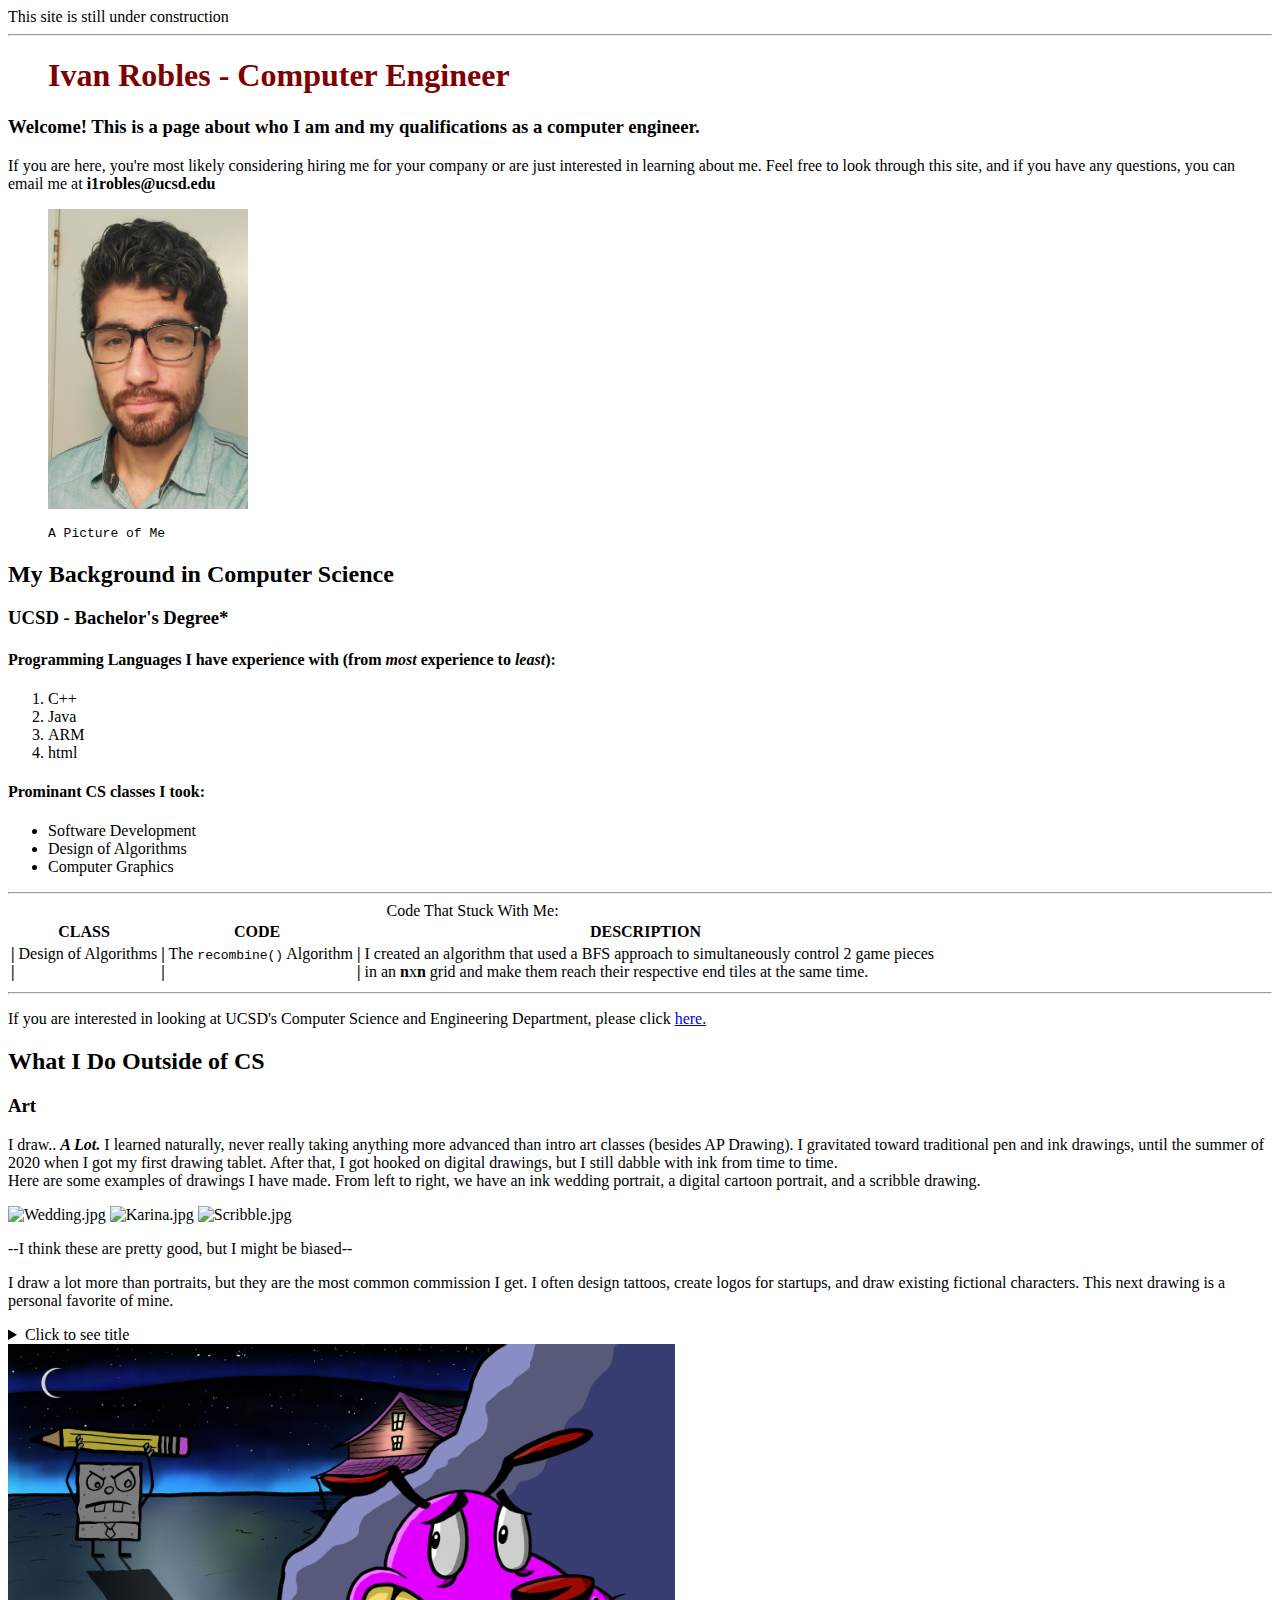
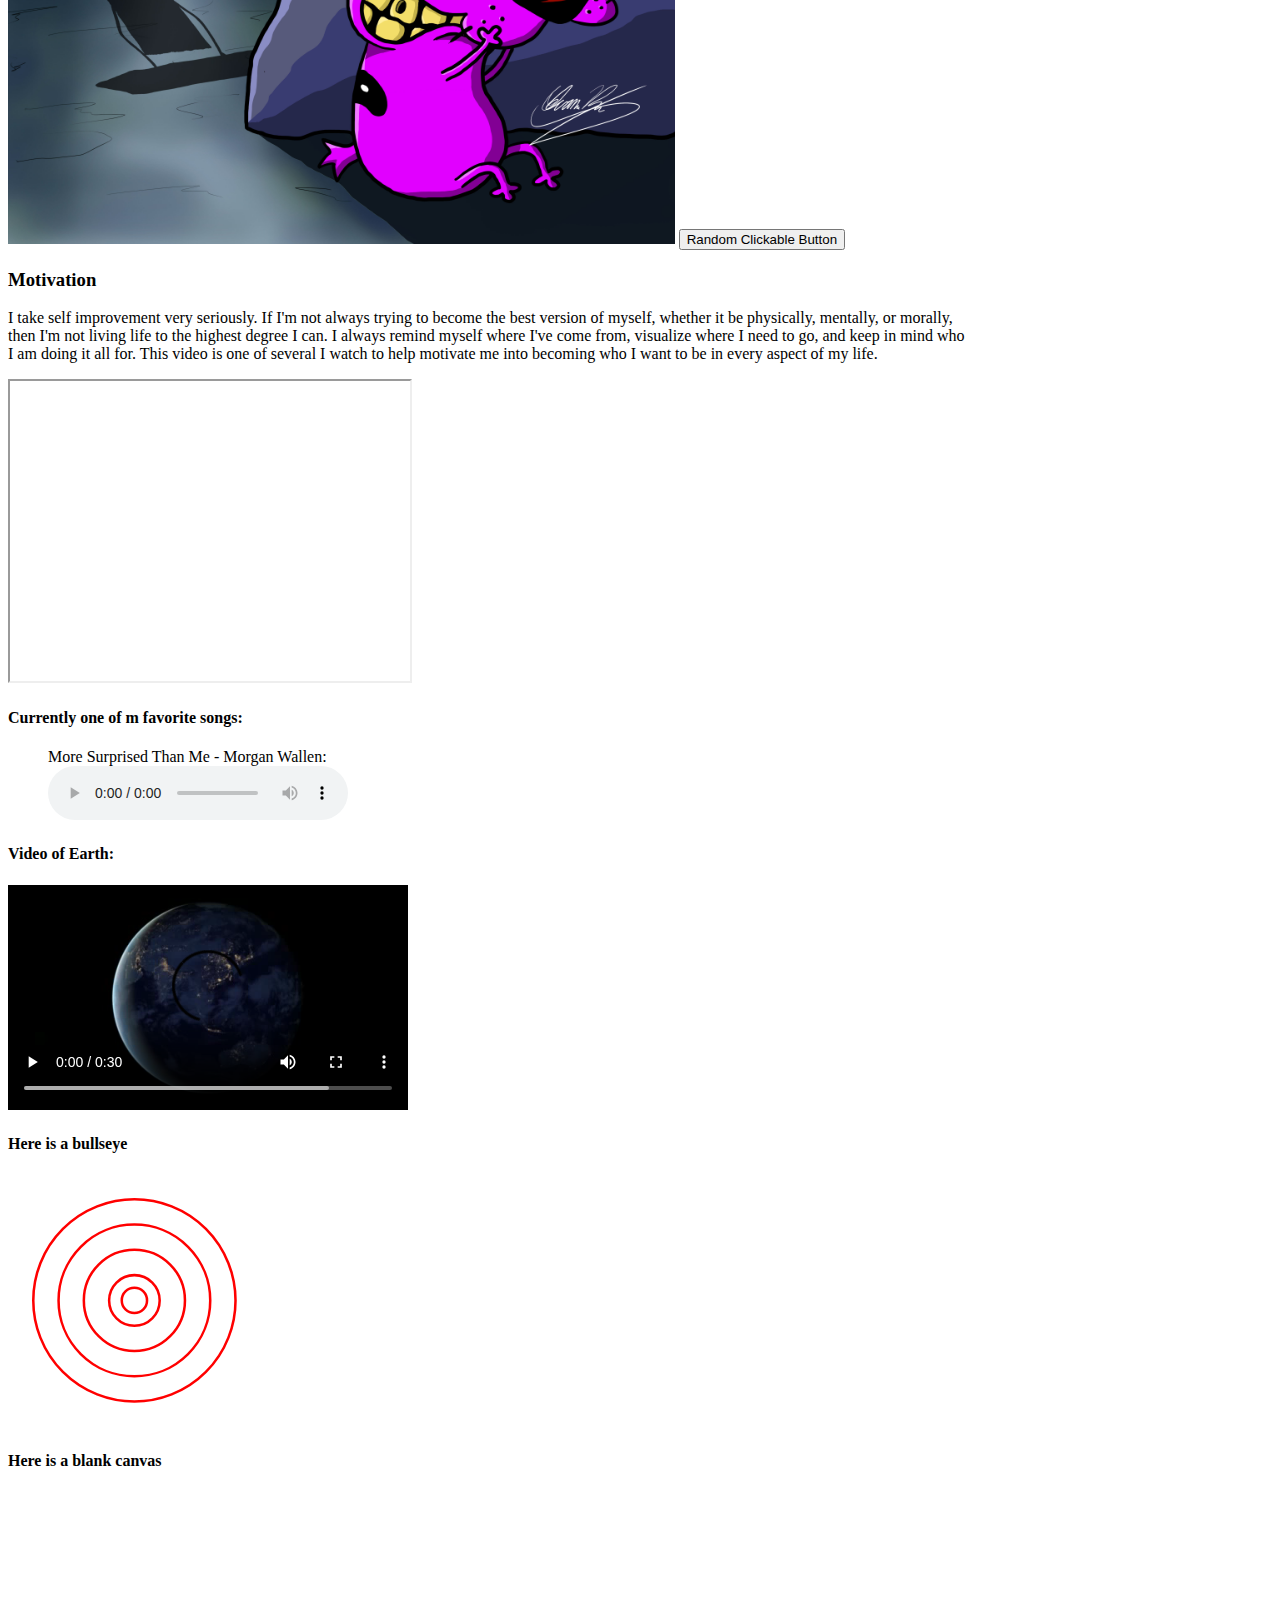
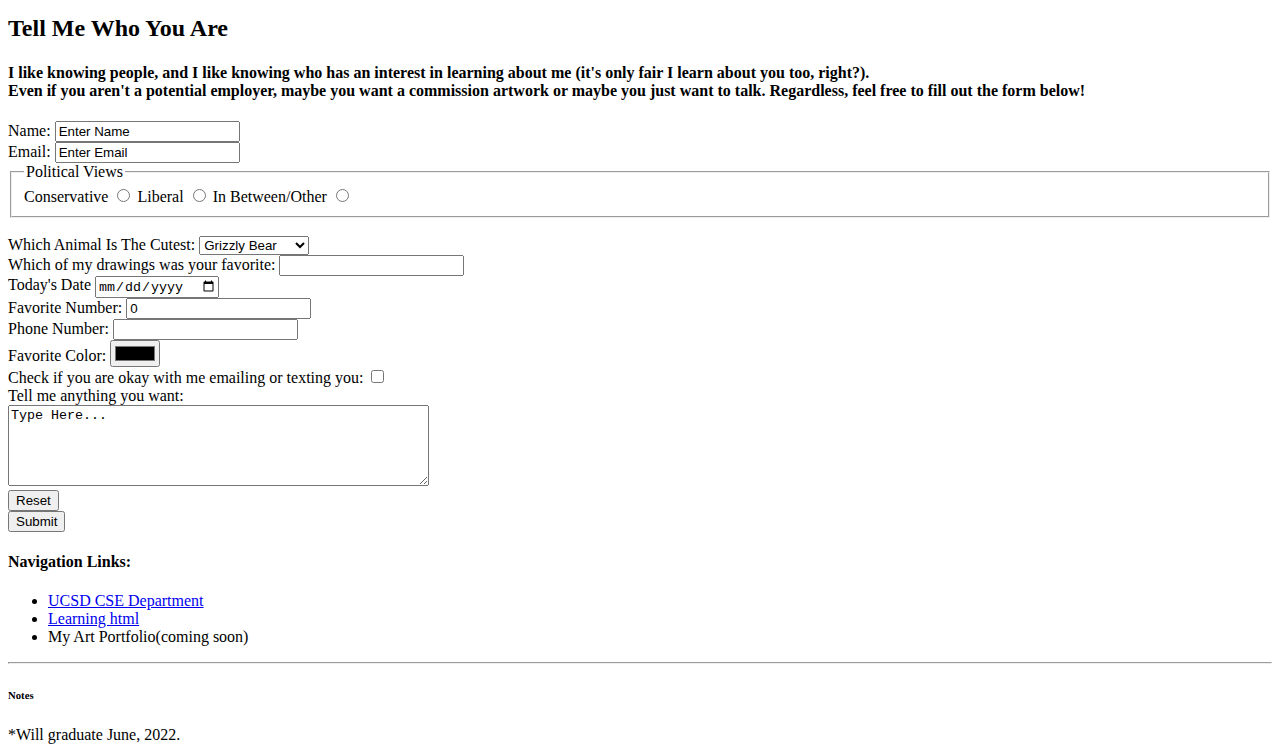
==== index.html @ 99494244 "Made header maroon" ====
<!DOCTYPE html>
<html lang="en">
    <head>
        <title>Ivan Robles Website</title>
        <meta name="keywords" content="Computer, Engineer, Software, Development"/>
        <meta name="lastEdited" content="January 15th, 2021"/>
        <meta charset="utf-8"/>
    </head>
    <body>
        <link href="myStyleSheet.css" rel="stylesheet"/>
        <header>This site is still under construction</header>
        <hr>
        <style>
            h1 {
              color: maroon;
              margin-left: 40px;
            }
        </style>
        <h1>Ivan Robles - Computer Engineer</h1>
        <h3>Welcome! This is a page about who I am and my qualifications as a computer engineer. </h3>
        <p>If you are here, you're most likely considering hiring me for your company or are just interested in learning about me.
            Feel free to look through this site, and if you have any questions, you can email me at <strong>i1robles@ucsd.edu</strong></p>
            
        <figure>
            <img src="IvanRobles.jpg" height="300" alt="Image-of-Ivan-Robles">
            <figcaption><pre>A Picture of Me</pre></figcaption>
        </figure>
        <section>
            <h2>My Background in Computer Science</h2>
            <h3>UCSD - Bachelor's Degree*</h3>
                <h4>Programming Languages I have experience with (from <em>most</em> experience to <em>least</em>):</h4>
                <ol>
                    <li>C++</li>
                    <li>Java</li>
                    <li>ARM</li>
                    <li>html</li>  
                </ol>
                <h4>Prominant CS classes I took:</h4>
                <ul>
                    <li>Software Development</li>
                    <li>Design of Algorithms</li>
                    <li>Computer Graphics</li>
                </ul>
                <hr>
                <table>
                    <caption>Code That Stuck With Me:</caption>
                    <colgroup>
                        <col span="1" class="Classes">
                        <col span="1" class="Codes">
                        <col span="1" class="Descriptions">
                    </colgroup>
                    <tr>
                        <th scope="col">CLASS</th>
                        <th scope="col">CODE</th>
                        <th scope="col">DESCRIPTION</th>
                    </tr>
                    <tr>
                        <td><b>|</b> Design of Algorithms<br><b>|</b></td>
                        <td><b>|</b> The <code>recombine()</code> Algorithm<br><b>|</b> </td>
                        <td><b>|</b> I created an algorithm that used a BFS approach to simultaneously control 2 game pieces<br><b>|</b>
                             in an <b>n</b>x<b>n</b> grid and make them reach their respective end tiles at the same time.</td>
                    </tr>
                </table>
                <hr>

                <template id="exampleTemplate">
                    <tr>
                      <td class="temClass"></td>
                      <td></td>
                    </tr>
                  </template>

                <p>If you are interested in looking at UCSD's Computer Science and Engineering Department, please click 
                    <a href="https://cse.ucsd.edu/">here.</a></p>
        </section>
        <section>
            <h2>What I Do Outside of CS</h2>
            <h3>Art</h3>
            <p>I draw.. <b><i>A Lot.</i></b> I learned naturally, never really taking anything more advanced than intro art 
                classes (besides AP Drawing). I gravitated toward traditional pen and ink drawings, until the summer of 2020 
                when I got my first drawing tablet. After that, I got hooked on digital drawings, but I still dabble with ink
                from time to time. <br> Here are some examples of drawings I have made. From left to right, we have an <span 
                class="artStyle">ink</span> wedding portrait, a <span class="artStyle">digital cartoon</span> portrait, and a 
                <span class="artStyle" >scribble</span> drawing. <br></p>
                <img src="WeddingPortrait.jpg" height="400" alt="Wedding.jpg">
                <img src="Karina.png" height="400" alt="Karina.jpg">
                <img src="NancyScribble.jpg" height="400" alt="Scribble.jpg">
                <aside>
                <p>--I think these are pretty good, but I might be biased--</p>
                </aside> 
                <p>I draw a lot more than portraits, but they are the most common commission I get. I often design tattoos,
                create logos for startups, and draw existing fictional characters. This next drawing is a personal 
                favorite of mine.</p>
                <details>
                    <summary>Click to see title</summary>
                    Courage Vs. DoodleBob
                </details>
            <picture>
                <source srcset="Courage.jpg">
                <img src="Thor.jpg" height="500" alt="Favorite-Drawing" />
            </picture>
            <button class="random" type="button">
                Random Clickable Button
            </button>


            <h3>Motivation</h3>
            <p>I take self improvement very seriously. If I'm not always trying to become the best version of myself, 
                whether it be physically, mentally, or morally, <br>then I'm not living life to the highest degree I can.
                I always remind myself where I've come from, visualize where I need to go, and keep in mind who <br>I am doing
                it all for. This video is one of several I watch to help motivate me into becoming who I want to be in 
                every aspect of my life.<br></p>
                <iframe width="400" height="300" 
                src="https://www.youtube.com/embed/W5tlGJwvmCQ">
                </iframe>
                <h4>Currently one of m favorite songs:</h4>
                <figure>
                    <figcaption>More Surprised Than Me - Morgan Wallen:</figcaption>
                    <audio controls src="Wallen.mp3">
                    </audio>
                </figure>
                <h4>Video of Earth:</h4>
                <video controls width="400">
                    <source src="EarthExample.webm" type="video/webm">
                </video>

        </section>
        <h4>Here is a bullseye</h4>
        <svg viewBox="0 0 500 100" stroke="red" fill="white">
            <circle cx="50" cy="50" r="40" />
            <circle cx="50" cy="50" r="30" />
            <circle cx="50" cy="50" r="20" />
            <circle cx="50" cy="50" r="10" />
            <circle cx="50" cy="50" r="5" />
        </svg>
        
        <h4>Here is a blank canvas</h4>
        <canvas width="100" height="100">
        </canvas>

        <section>
            <h2>Tell Me Who You Are</h2>
            <h4>I like knowing people, and I like knowing who has an interest in learning about me (it's only fair I learn about
                you too, right?). <br> Even if you aren't a potential employer, maybe you want a commission artwork or maybe you
                just want to talk. Regardless, feel free to fill out the form below!</h4>
            <div>
                <form>
                    <label for="name">Name:</label>
                    <input type="text" id="name" value="Enter Name">
                <br>
                    <label for="email">Email:</label>
                    <input type="email" id="email" value="Enter Email">
                <br>
                    <fieldset>
                        <legend>Political Views</legend>
                        <label for="cons">Conservative</label>
                        <input type="radio" id="cons">
                        <label for="lib">Liberal</label>
                        <input type="radio" id="lib">
                        <label for="other">In Between/Other</label>
                        <input type="radio" id="other">
                    </fieldset>
                <br>
                    <label for="animal">Which Animal Is The Cutest:</label>
                    <select id="animal">
                        <optgroup label="Carnivores">
                            <option>Grizzly Bear</option>
                            <option>Crocodile</option>
                            <option>Lion</option>
                        </optgroup>
                        <optgroup label="Herbavores">
                            <option>Rhino</option>
                            <option>Hippo</option>
                            <option>Elephant</option>
                        </optgroup>
                    </select>
                <br>
                    <label for="drawings">Which of my drawings was your favorite:</label>
                    <input list="drawingsList" id="drawings" name="drawingsChoice" />

                    <datalist id="drawingsList">
                        <option value="Wedding Portrait">
                        <option value="Cartoon Portrait">
                        <option value="Scribble Portrait">
                        <option value="Courage Vs DoodleBob">
                    </datalist>
                <br>
                    <label for="today">Today's Date</label>
                    <input type="date" id="today">
                <br>
                    <label for="num">Favorite Number:</label>
                    <input type="number" id="num" value="0">
                <br>
                    <label for="telNum">Phone Number:</label>
                    <input type="tel" id="telNum">
                <br>
                    <label for="color">Favorite Color:</label>
                    <input type="color" id="color">
                <br>
                    <label for="check">Check if you are okay with me emailing or texting you:</label>
                    <input type="checkbox" id="check">
                <br>
                    <label for="comment">Tell me anything you want:</label>
                <br>
                    <textarea id="comment" name="story"
                            rows="5" cols="50">Type Here...</textarea>
                <br>
                    <input type="reset" value="Reset">
                <br>
                    <input type="submit" value="Submit">
                </form>
            </div>
        </section>
        <section>
            <h4>Navigation Links:</h4>
            <nav class="externalLinks">
                <ul>
                    <li class="externalLinks"><a href="https://cse.ucsd.edu/">UCSD CSE Department</a></li>
                    <li class="externalLinks"><a href="https://developer.mozilla.org/en-US/docs/Web/HTML/Element">
                        Learning html</a></li>
                    <li class="externalLinks"><a>My Art Portfolio(coming soon)</a></li>
                </ul>
            </nav>
        </section>
        <hr>
        <h6>Notes</h6>
        <footer>*Will graduate June, 2022.</footer>
    </body>
</html>
---- myStyleSheet.css ----
/* This file was only created to link to it, because we were not allowed to use CSS for this assignment (Not that I even know
CSS yet).*/
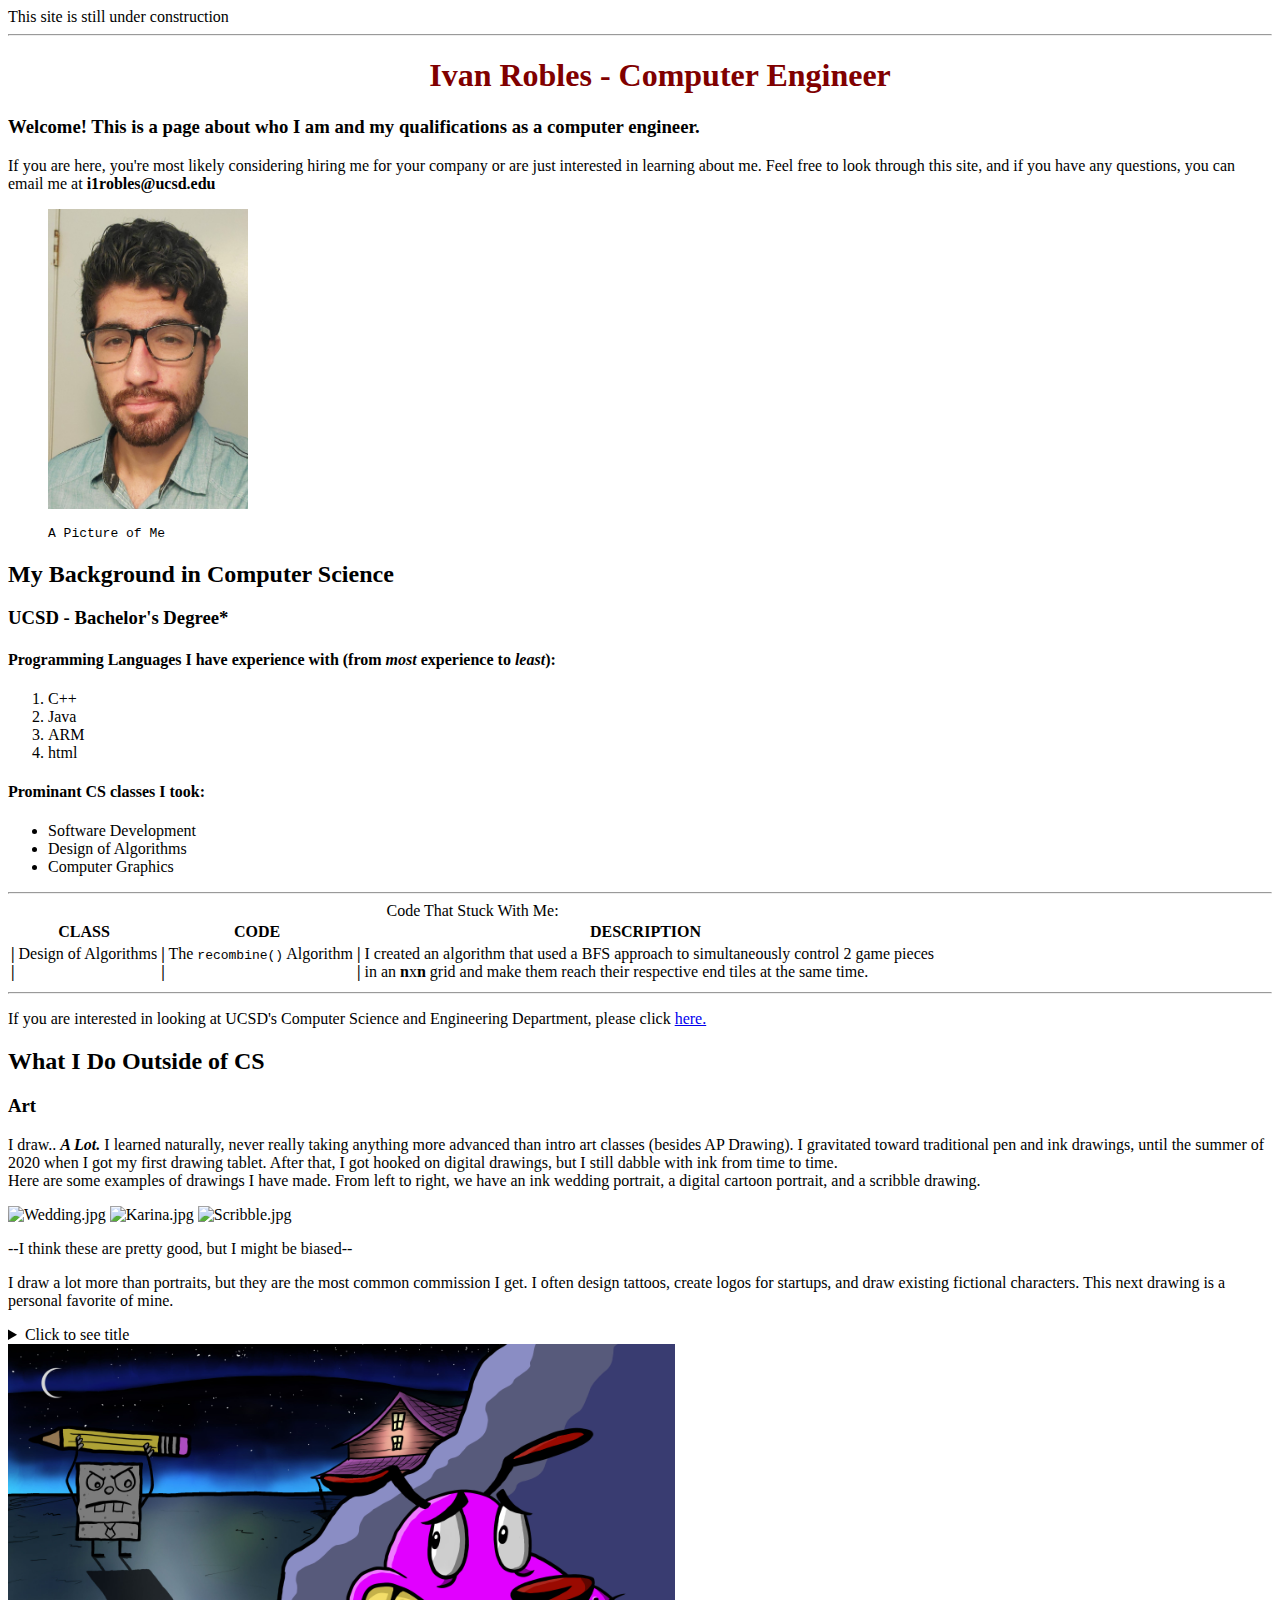
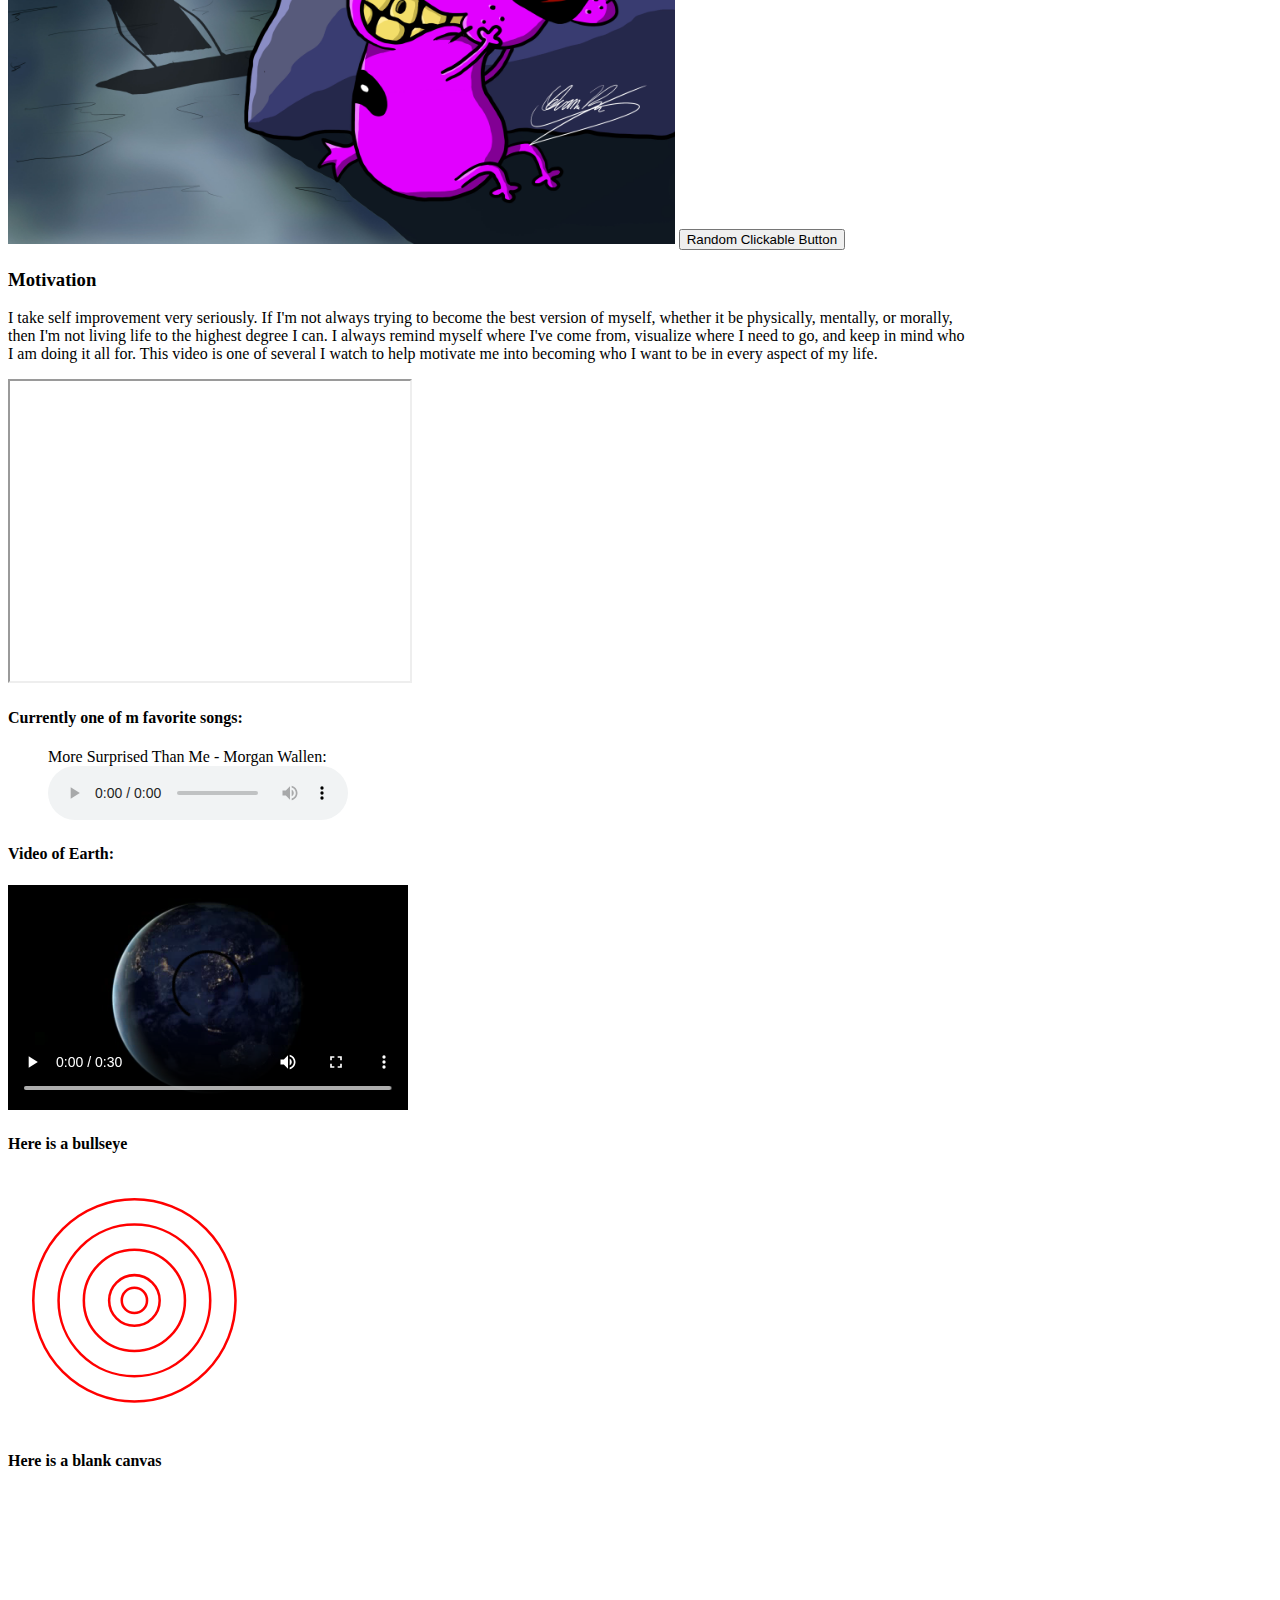
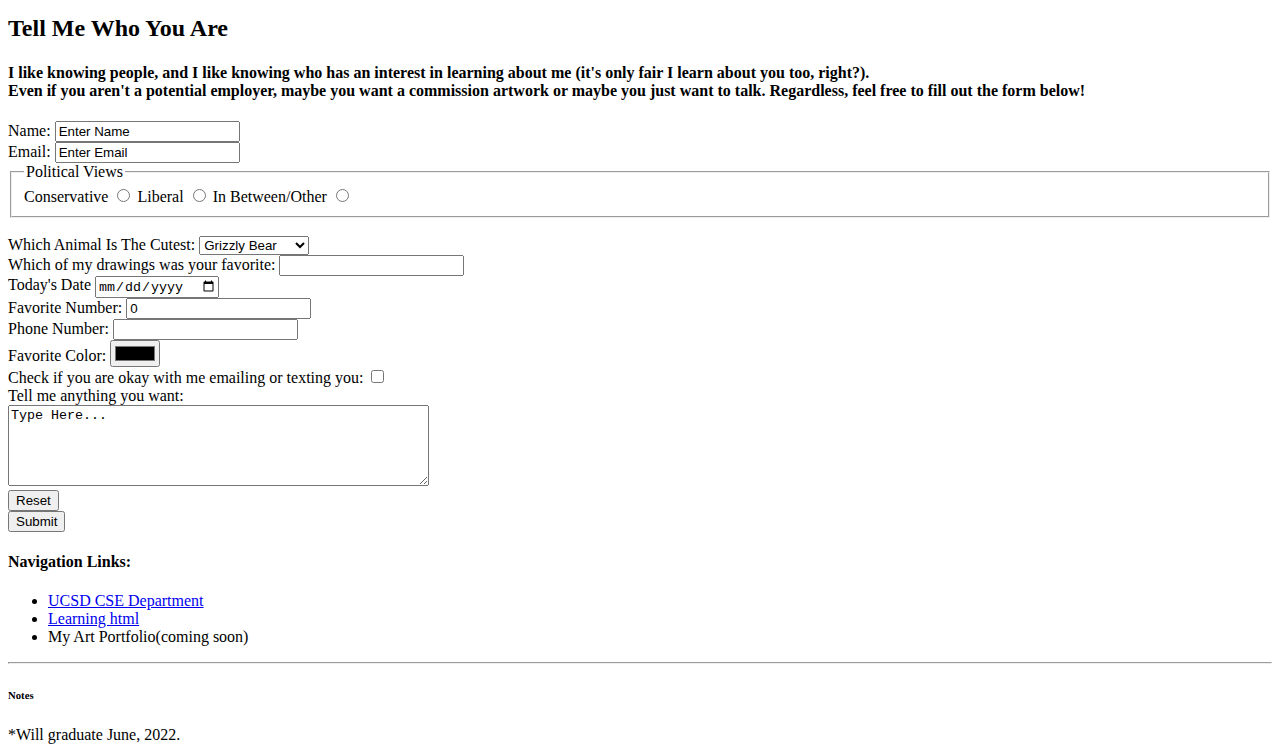
==== commit e7e834df: "Inline and internal css" ====
--- a/index.html
+++ b/index.html
@@ -16,7 +16,7 @@
               margin-left: 40px;
             }
         </style>
-        <h1>Ivan Robles - Computer Engineer</h1>
+        <h1 style="text-align:center;">Ivan Robles - Computer Engineer</h1>
         <h3>Welcome! This is a page about who I am and my qualifications as a computer engineer. </h3>
         <p>If you are here, you're most likely considering hiring me for your company or are just interested in learning about me.
             Feel free to look through this site, and if you have any questions, you can email me at <strong>i1robles@ucsd.edu</strong></p>
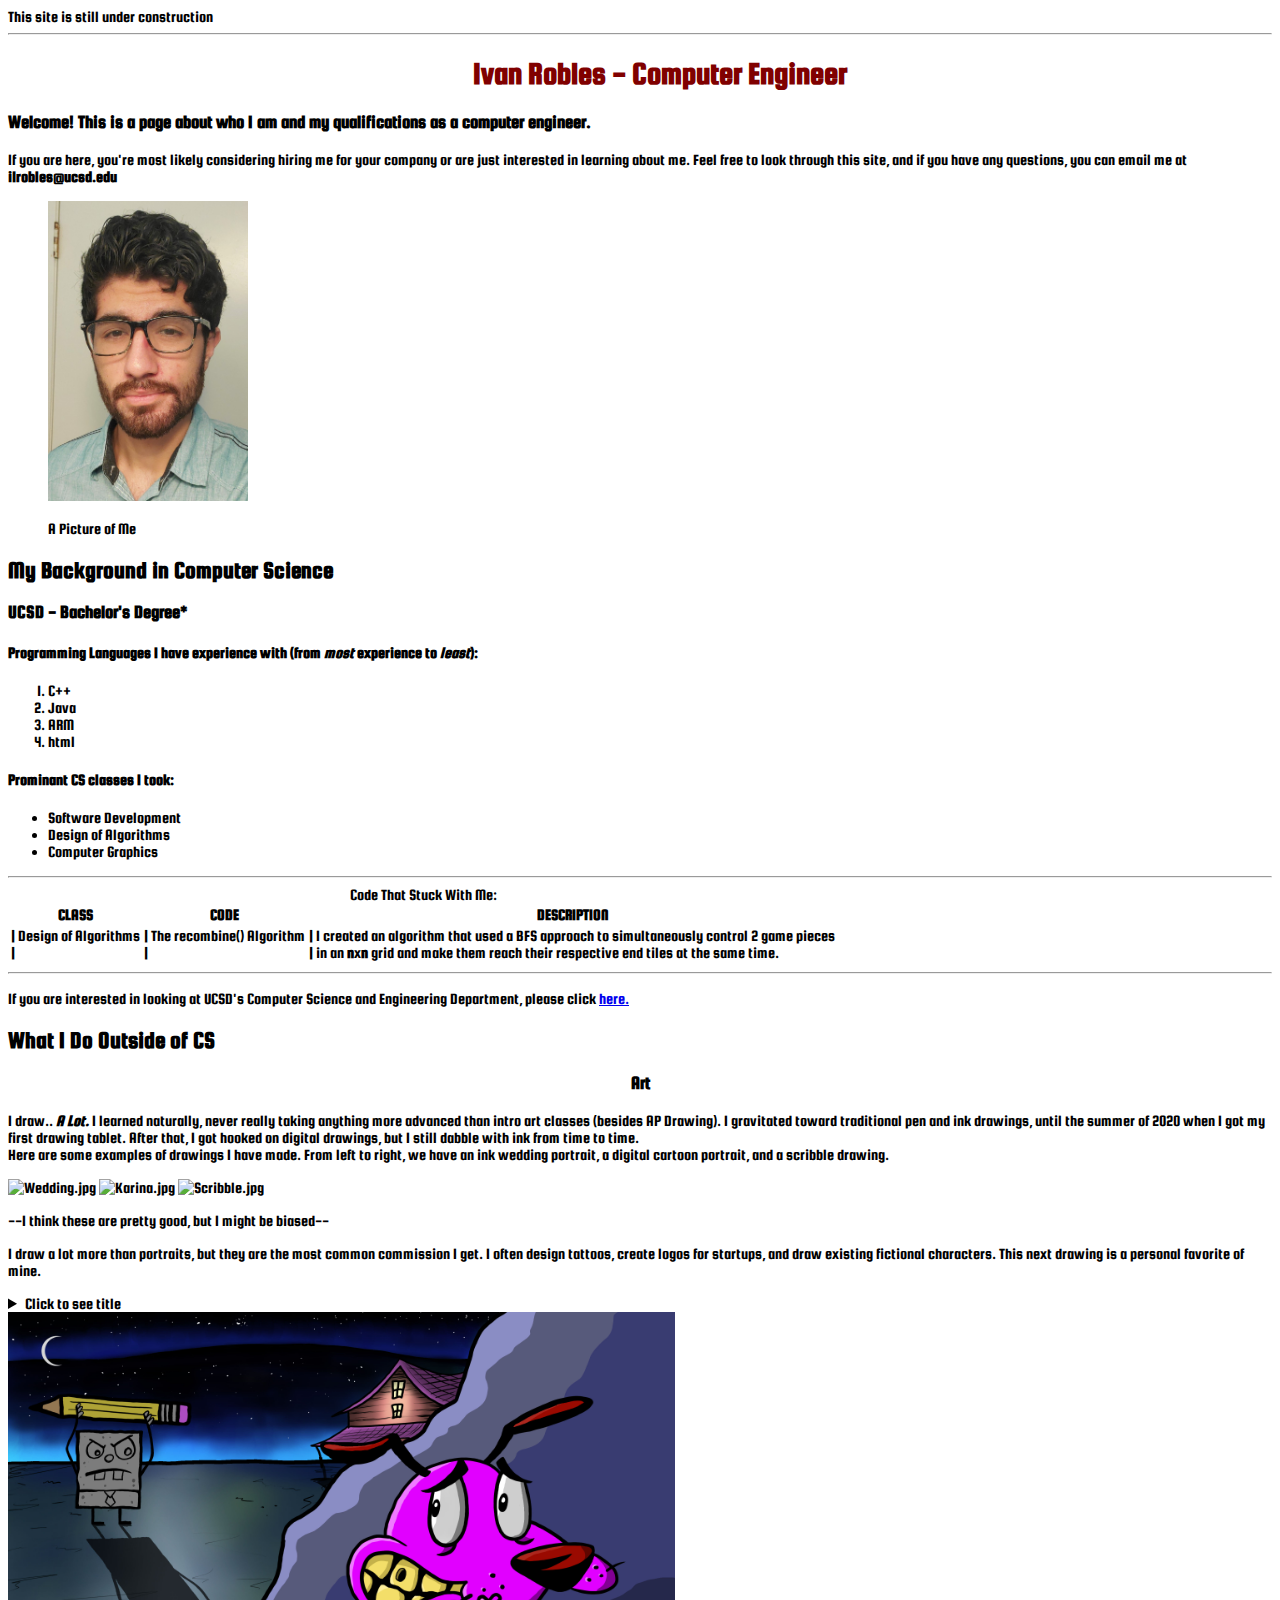
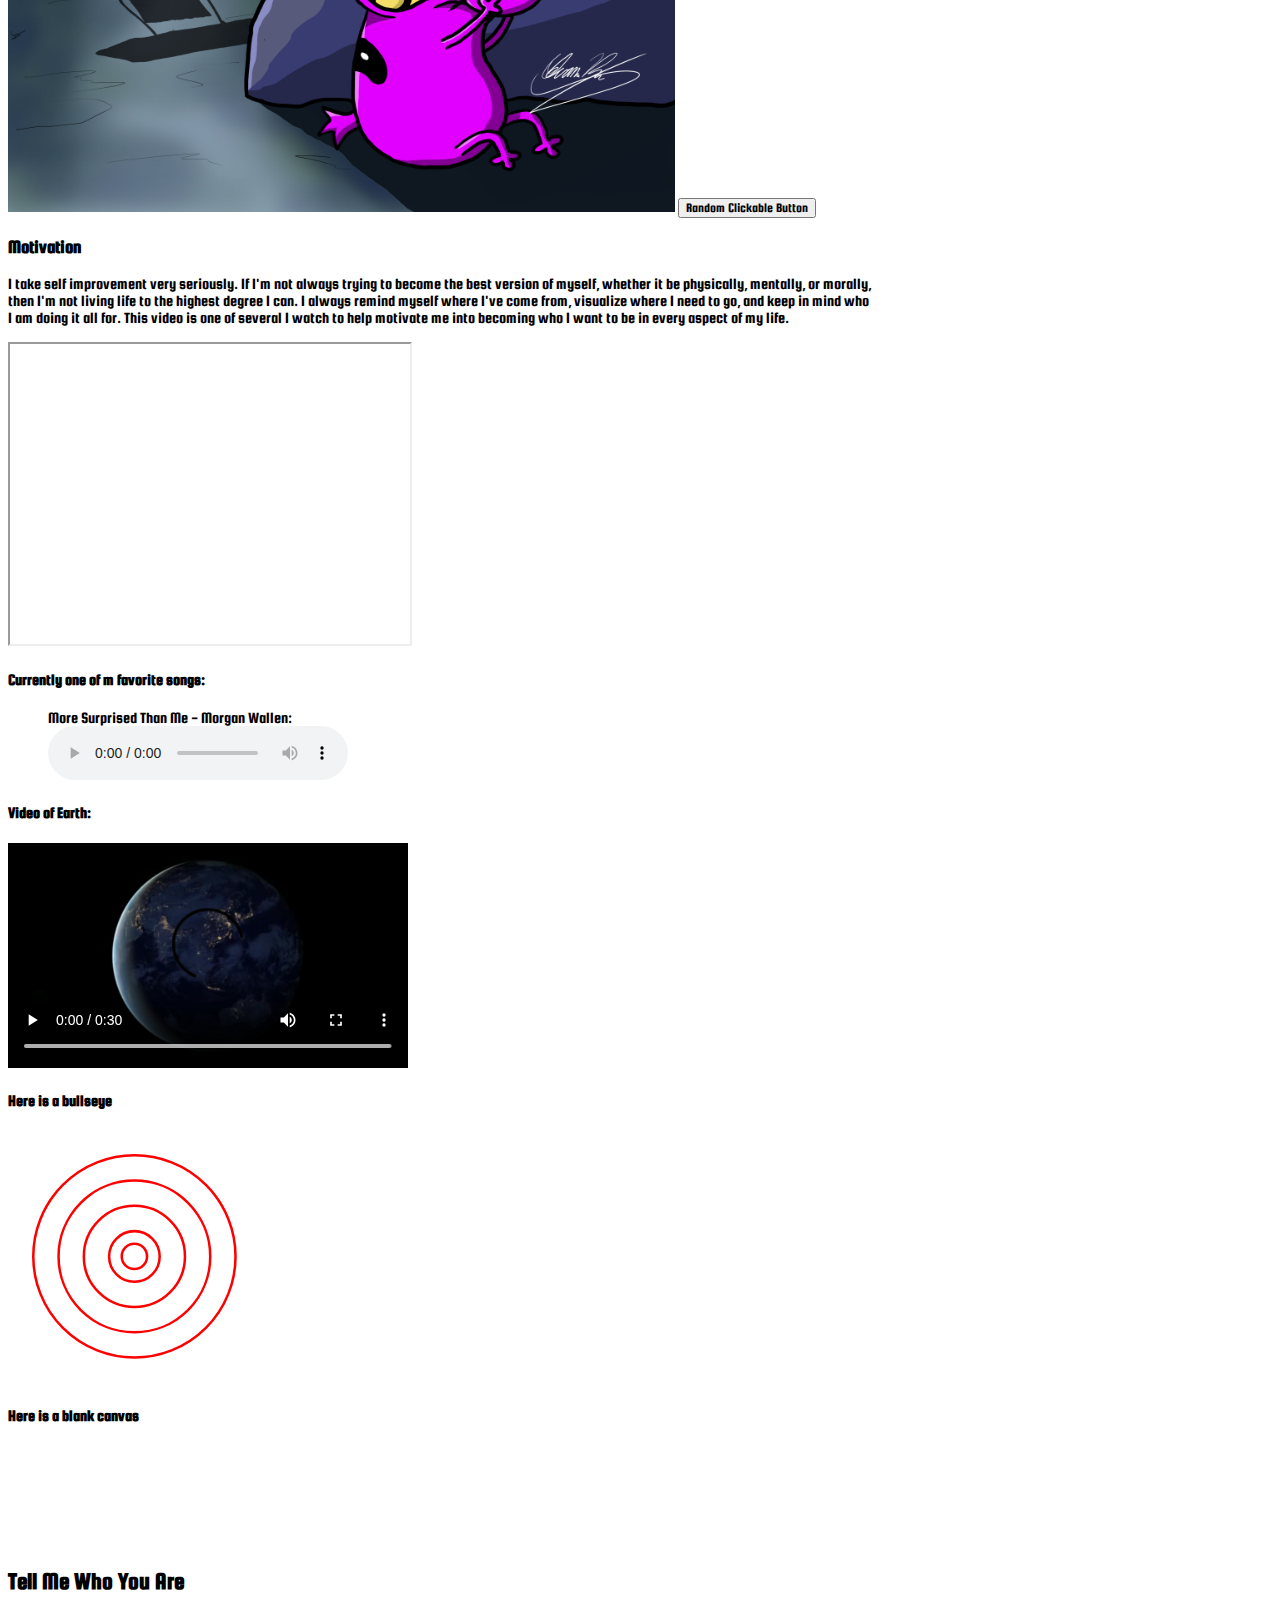
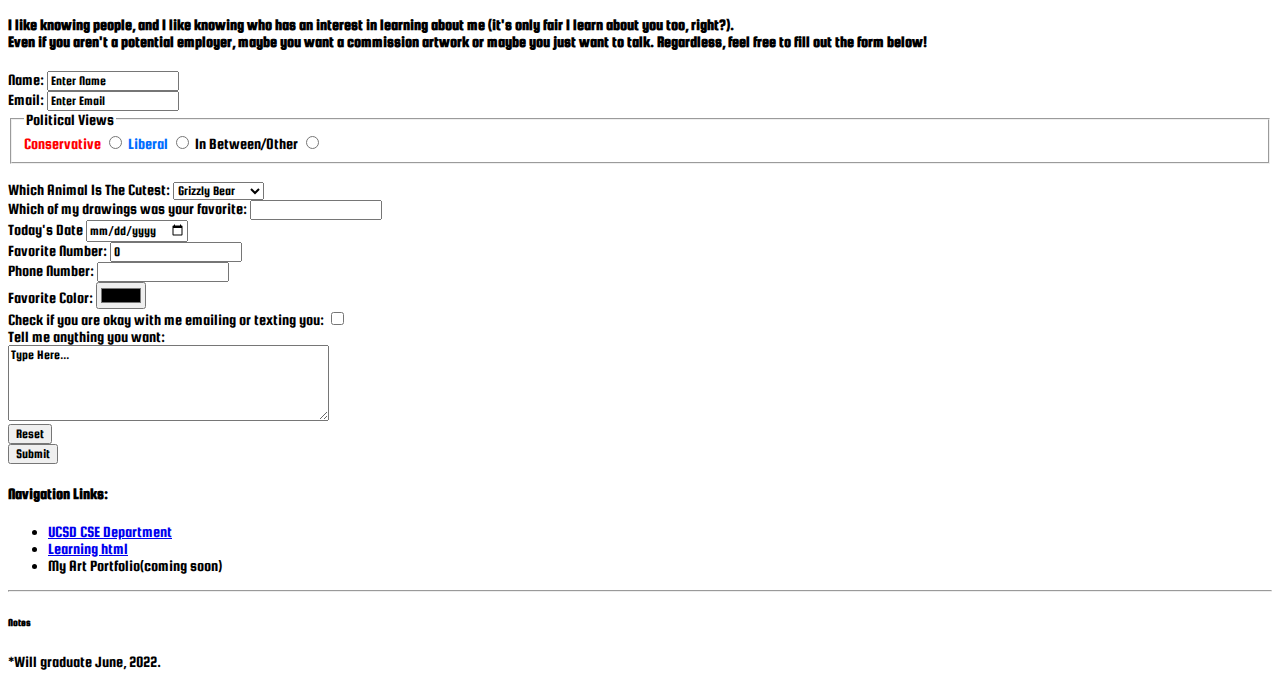
==== commit 11354b6b: "Changed font" ====
--- a/index.html
+++ b/index.html
@@ -12,8 +12,11 @@
         <hr>
         <style>
             h1 {
-              color: maroon;
+              color: maroon; 
               margin-left: 40px;
+            }
+            .center {
+                text-align: center;
             }
         </style>
         <h1 style="text-align:center;">Ivan Robles - Computer Engineer</h1>
@@ -75,7 +78,7 @@
         </section>
         <section>
             <h2>What I Do Outside of CS</h2>
-            <h3>Art</h3>
+            <h3 class="center">Art</h3>
             <p>I draw.. <b><i>A Lot.</i></b> I learned naturally, never really taking anything more advanced than intro art 
                 classes (besides AP Drawing). I gravitated toward traditional pen and ink drawings, until the summer of 2020 
                 when I got my first drawing tablet. After that, I got hooked on digital drawings, but I still dabble with ink
@@ -152,10 +155,18 @@
                     <input type="email" id="email" value="Enter Email">
                 <br>
                     <fieldset>
+                        <style>
+                            #consL{
+                                color: red;
+                            }
+                            #libL{
+                                color: rgb(0, 110, 255);
+                            }
+                        </style>
                         <legend>Political Views</legend>
-                        <label for="cons">Conservative</label>
+                        <label for="cons" id="consL">Conservative</label>
                         <input type="radio" id="cons">
-                        <label for="lib">Liberal</label>
+                        <label for="lib" id="libL">Liberal</label>
                         <input type="radio" id="lib">
                         <label for="other">In Between/Other</label>
                         <input type="radio" id="other">
--- a/myStyleSheet.css
+++ b/myStyleSheet.css
@@ -1,2 +1,9 @@
-/* This file was only created to link to it, because we were not allowed to use CSS for this assignment (Not that I even know
-CSS yet).*/+@font-face { font-family: Squada; src: url('SquadaOne-Regular.otf'); }
+* {
+    font-family: Squada; /*makes all text Squada font*/
+}
+
+
+
+
+
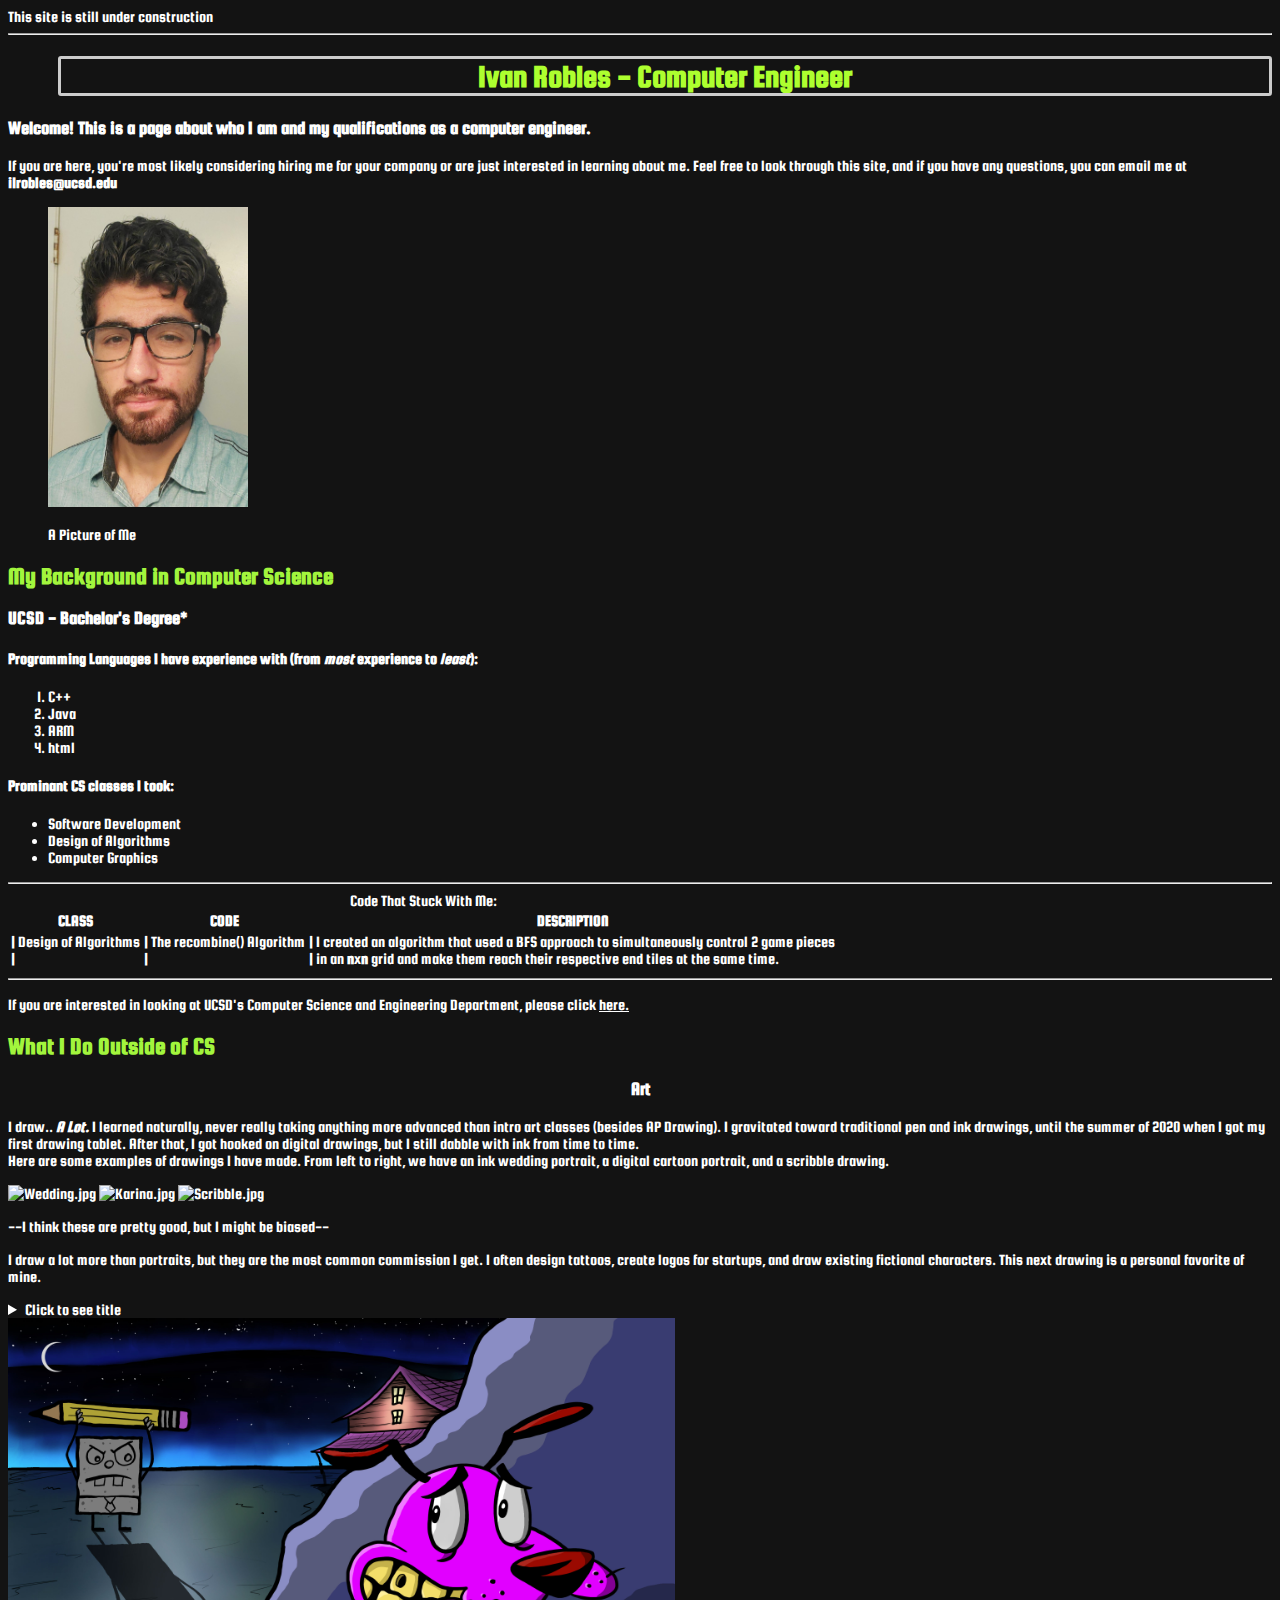
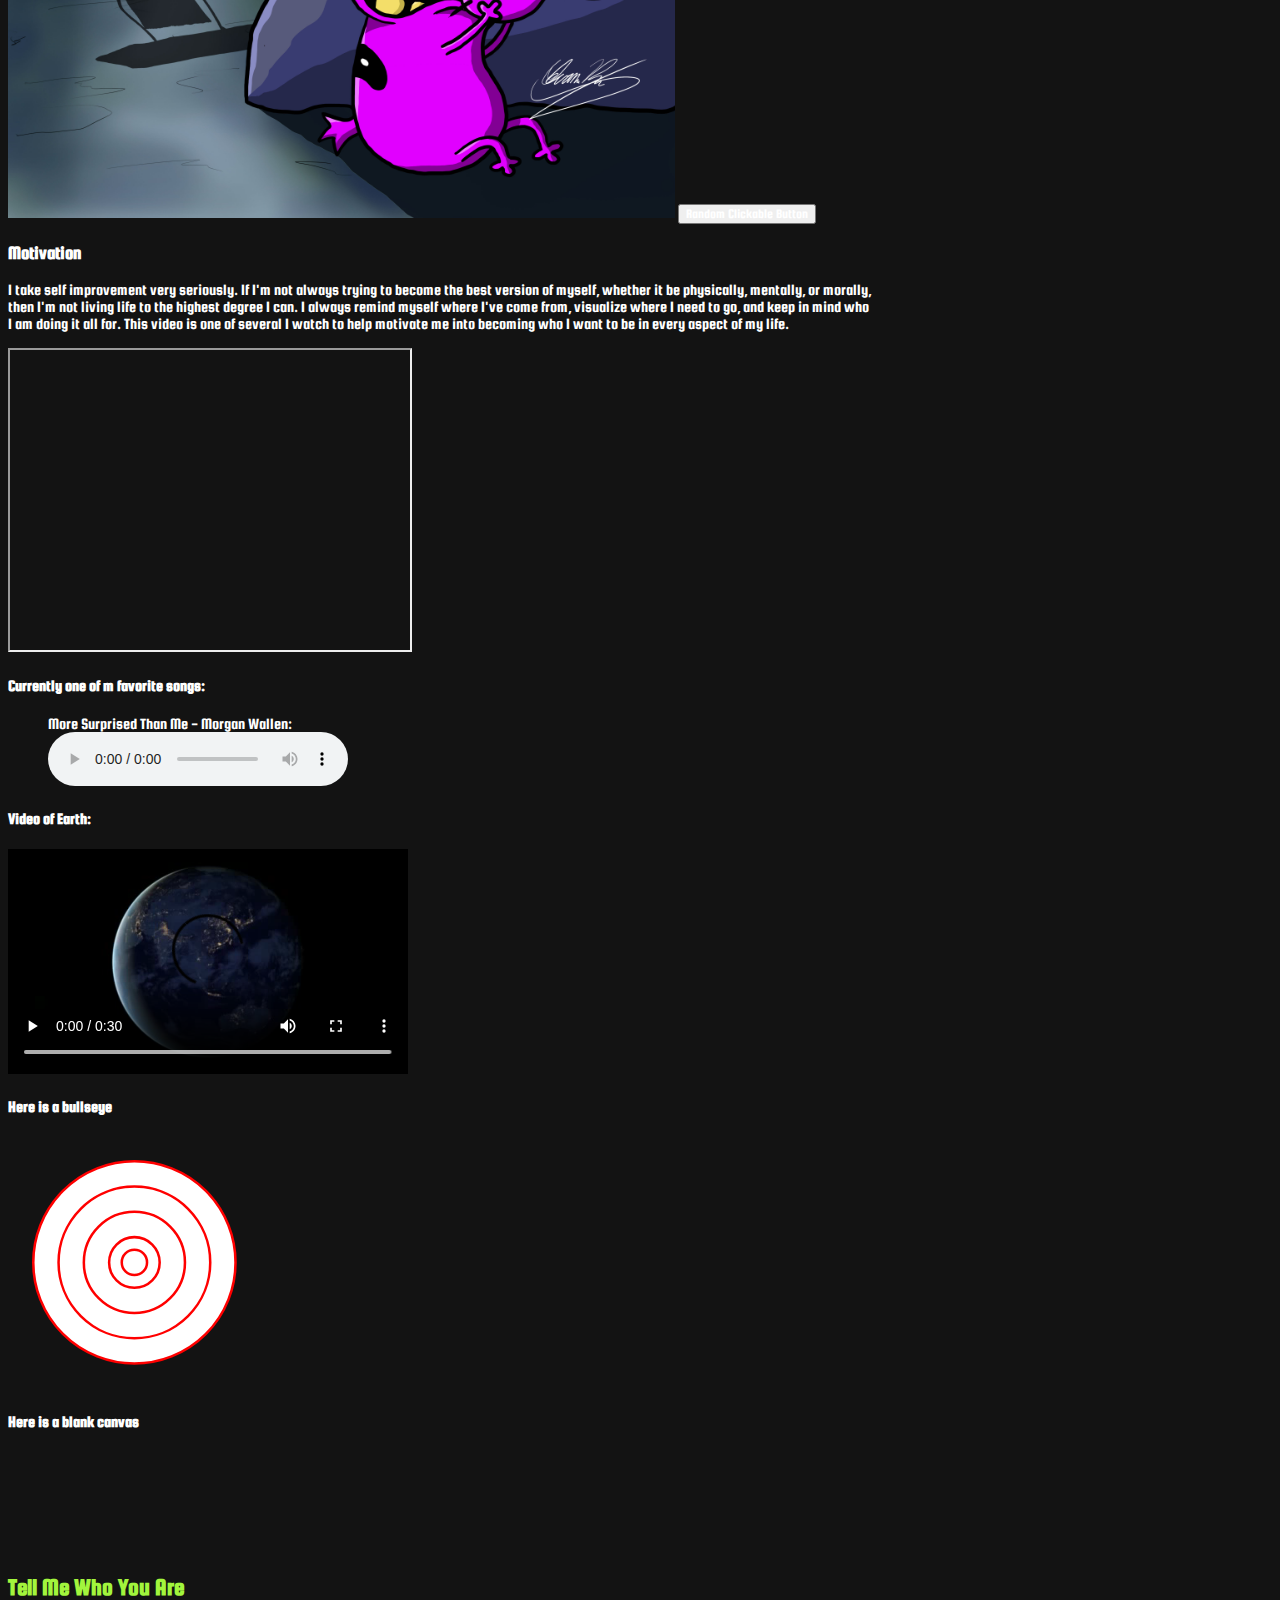
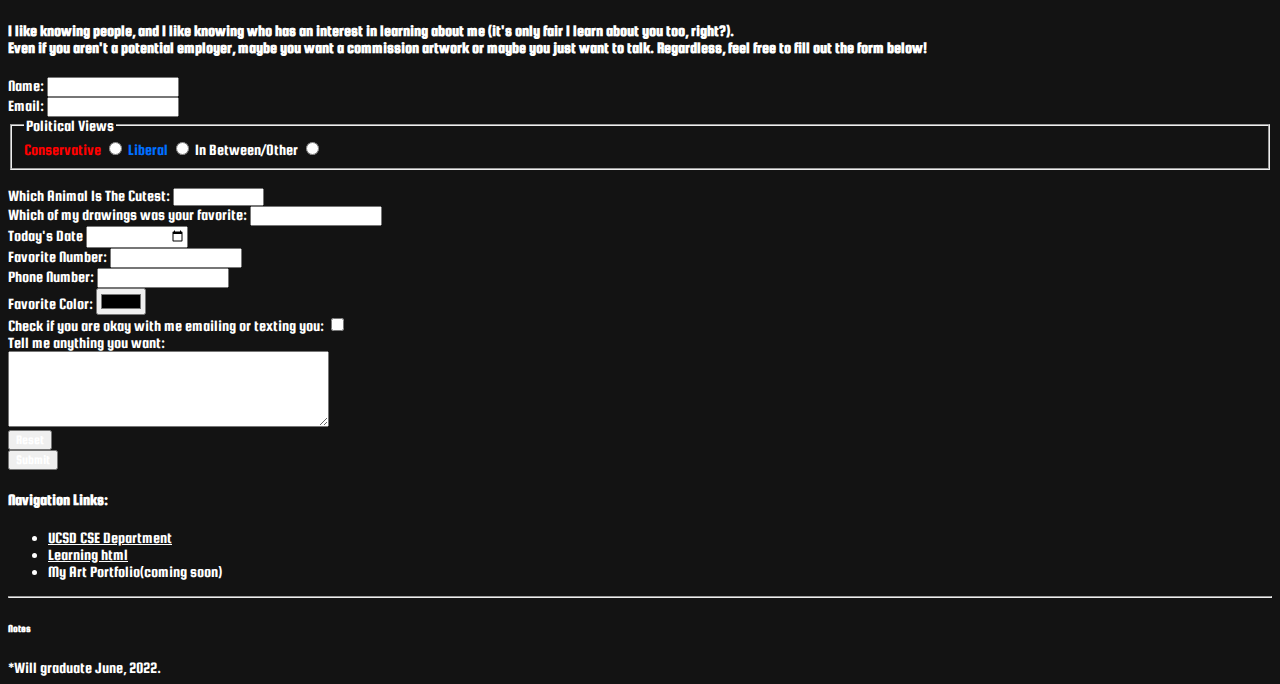
==== commit 15fcc823: "Colors and Borders" ====
--- a/index.html
+++ b/index.html
@@ -12,8 +12,13 @@
         <hr>
         <style>
             h1 {
-              color: maroon; 
-              margin-left: 40px;
+                color: greenyellow; 
+                margin-left: 50px;
+                border:3px solid hsl(0,0%,80%);
+                border-radius: 3px;
+            }
+            h2 {
+                color: hsla(87, 90%, 60%, 1);
             }
             .center {
                 text-align: center;
@@ -157,7 +162,7 @@
                     <fieldset>
                         <style>
                             #consL{
-                                color: red;
+                                color: #F00;
                             }
                             #libL{
                                 color: rgb(0, 110, 255);
--- a/myStyleSheet.css
+++ b/myStyleSheet.css
@@ -1,9 +1,14 @@
 @font-face { font-family: Squada; src: url('SquadaOne-Regular.otf'); }
 * {
     font-family: Squada; /*makes all text Squada font*/
+    color: rgba(255,255,255,1);
+}
+body {
+    background-color:#131313;
 }
 
 
 
 
 
+
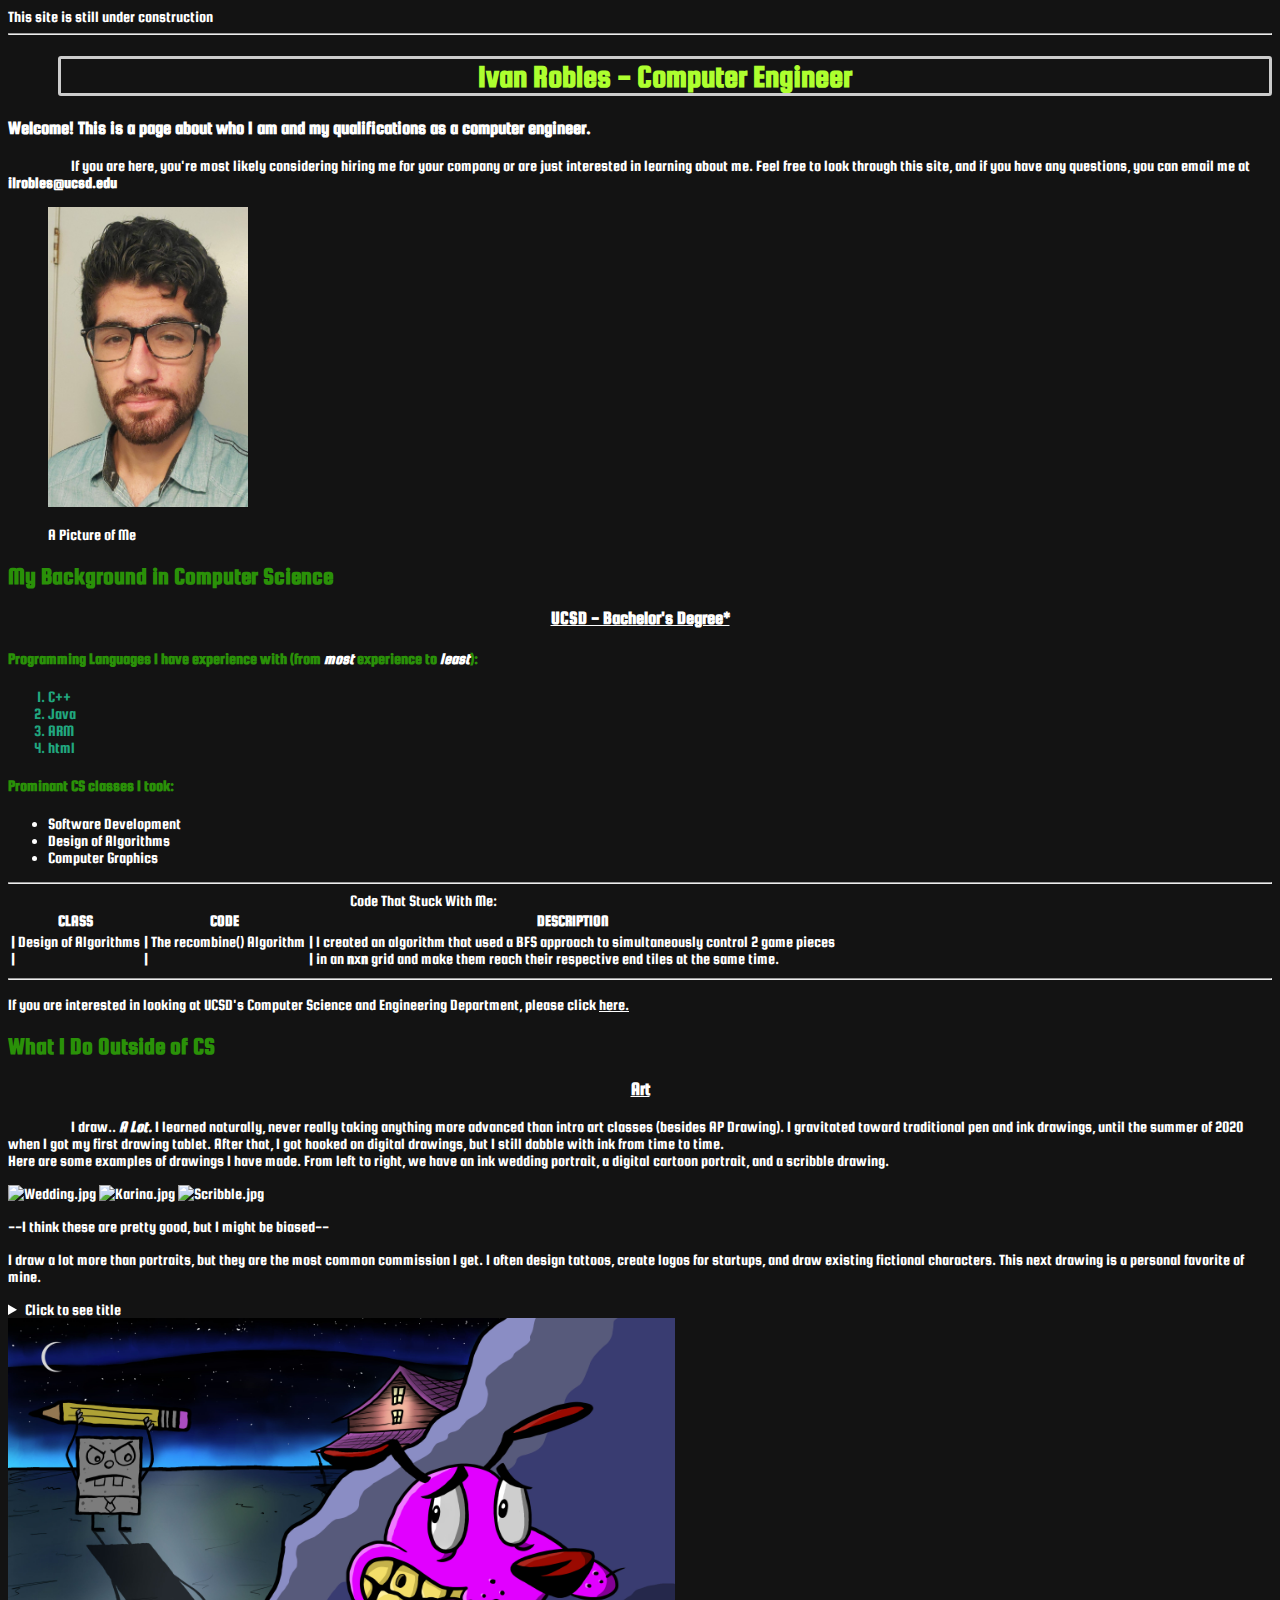
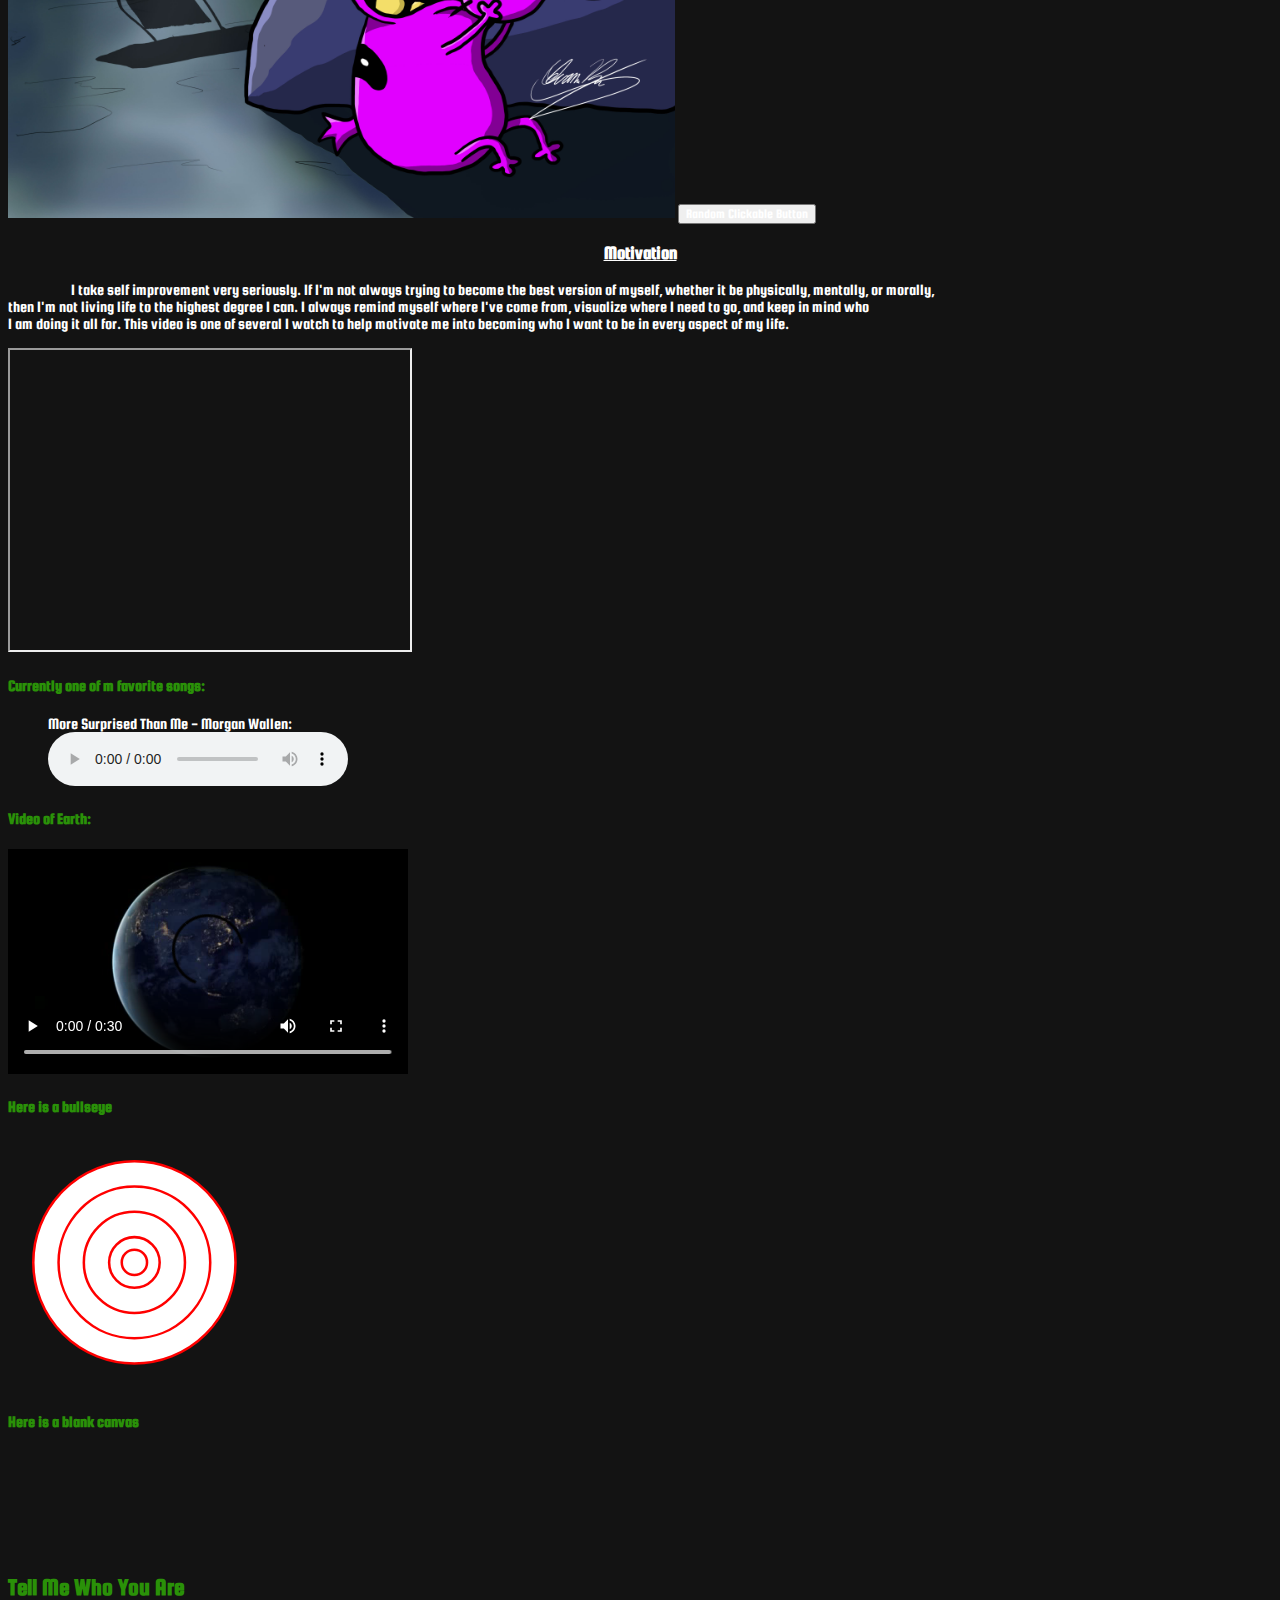
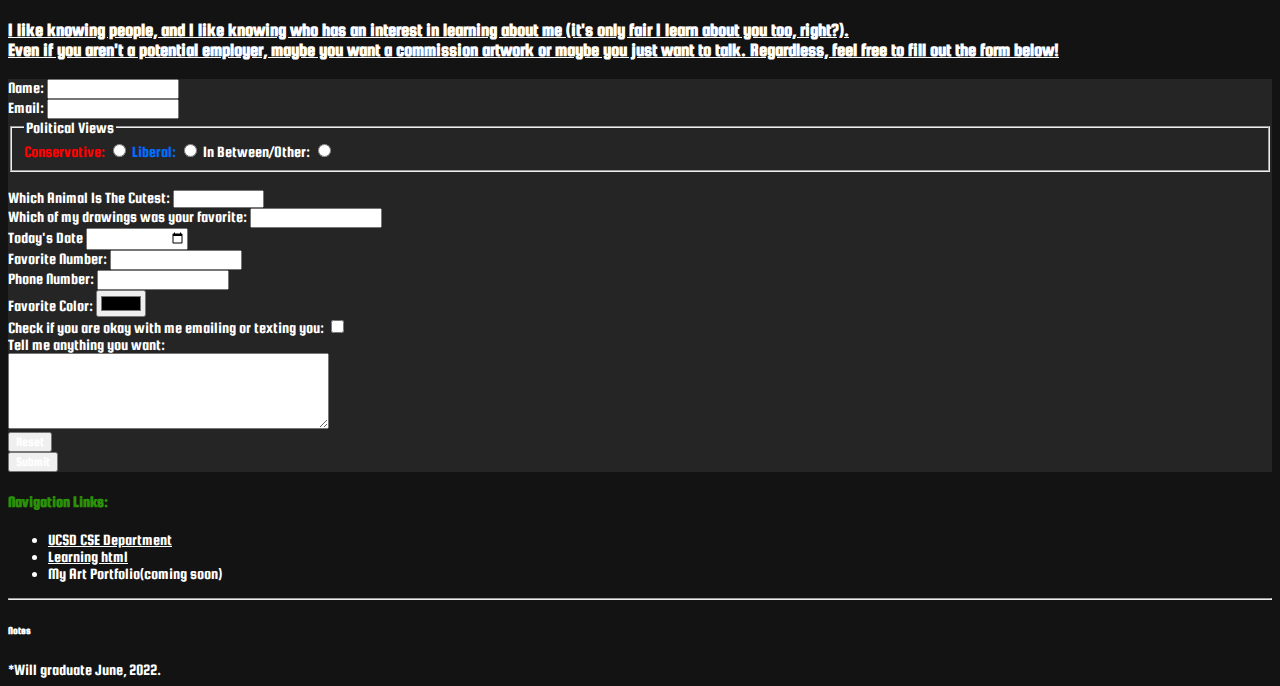
==== commit d1c6d268: "Used all selectors" ====
--- a/index.html
+++ b/index.html
@@ -17,10 +17,10 @@
                 border:3px solid hsl(0,0%,80%);
                 border-radius: 3px;
             }
-            h2 {
-                color: hsla(87, 90%, 60%, 1);
+            h2, h4 {
+                color: hsla(105, 90%, 30%, 1);
             }
-            .center {
+            h3.center {
                 text-align: center;
             }
         </style>
@@ -35,7 +35,7 @@
         </figure>
         <section>
             <h2>My Background in Computer Science</h2>
-            <h3>UCSD - Bachelor's Degree*</h3>
+            <h3 class="center">UCSD - Bachelor's Degree*</h3>
                 <h4>Programming Languages I have experience with (from <em>most</em> experience to <em>least</em>):</h4>
                 <ol>
                     <li>C++</li>
@@ -112,7 +112,7 @@
             </button>
 
 
-            <h3>Motivation</h3>
+            <h3 class="center">Motivation</h3>
             <p>I take self improvement very seriously. If I'm not always trying to become the best version of myself, 
                 whether it be physically, mentally, or morally, <br>then I'm not living life to the highest degree I can.
                 I always remind myself where I've come from, visualize where I need to go, and keep in mind who <br>I am doing
@@ -148,7 +148,7 @@
 
         <section>
             <h2>Tell Me Who You Are</h2>
-            <h4>I like knowing people, and I like knowing who has an interest in learning about me (it's only fair I learn about
+            <h3>I like knowing people, and I like knowing who has an interest in learning about me (it's only fair I learn about
                 you too, right?). <br> Even if you aren't a potential employer, maybe you want a commission artwork or maybe you
                 just want to talk. Regardless, feel free to fill out the form below!</h4>
             <div>
@@ -169,11 +169,11 @@
                             }
                         </style>
                         <legend>Political Views</legend>
-                        <label for="cons" id="consL">Conservative</label>
+                        <label for="cons" id="consL">Conservative:</label>
                         <input type="radio" id="cons">
-                        <label for="lib" id="libL">Liberal</label>
+                        <label for="lib" id="libL">Liberal:</label>
                         <input type="radio" id="lib">
-                        <label for="other">In Between/Other</label>
+                        <label for="other">In Between/Other:</label>
                         <input type="radio" id="other">
                     </fieldset>
                 <br>
--- a/myStyleSheet.css
+++ b/myStyleSheet.css
@@ -7,8 +7,18 @@
     background-color:#131313;
 }
 
+div > form {
+    background-color: rgb(37, 37, 37);
+}
 
+ol li {
+    color: rgb(33, 167, 127);
+}
 
+h3 + p {
+    text-indent: 5%;
+}
 
-
-
+h2 ~ h3 {
+    text-decoration: underline;
+}
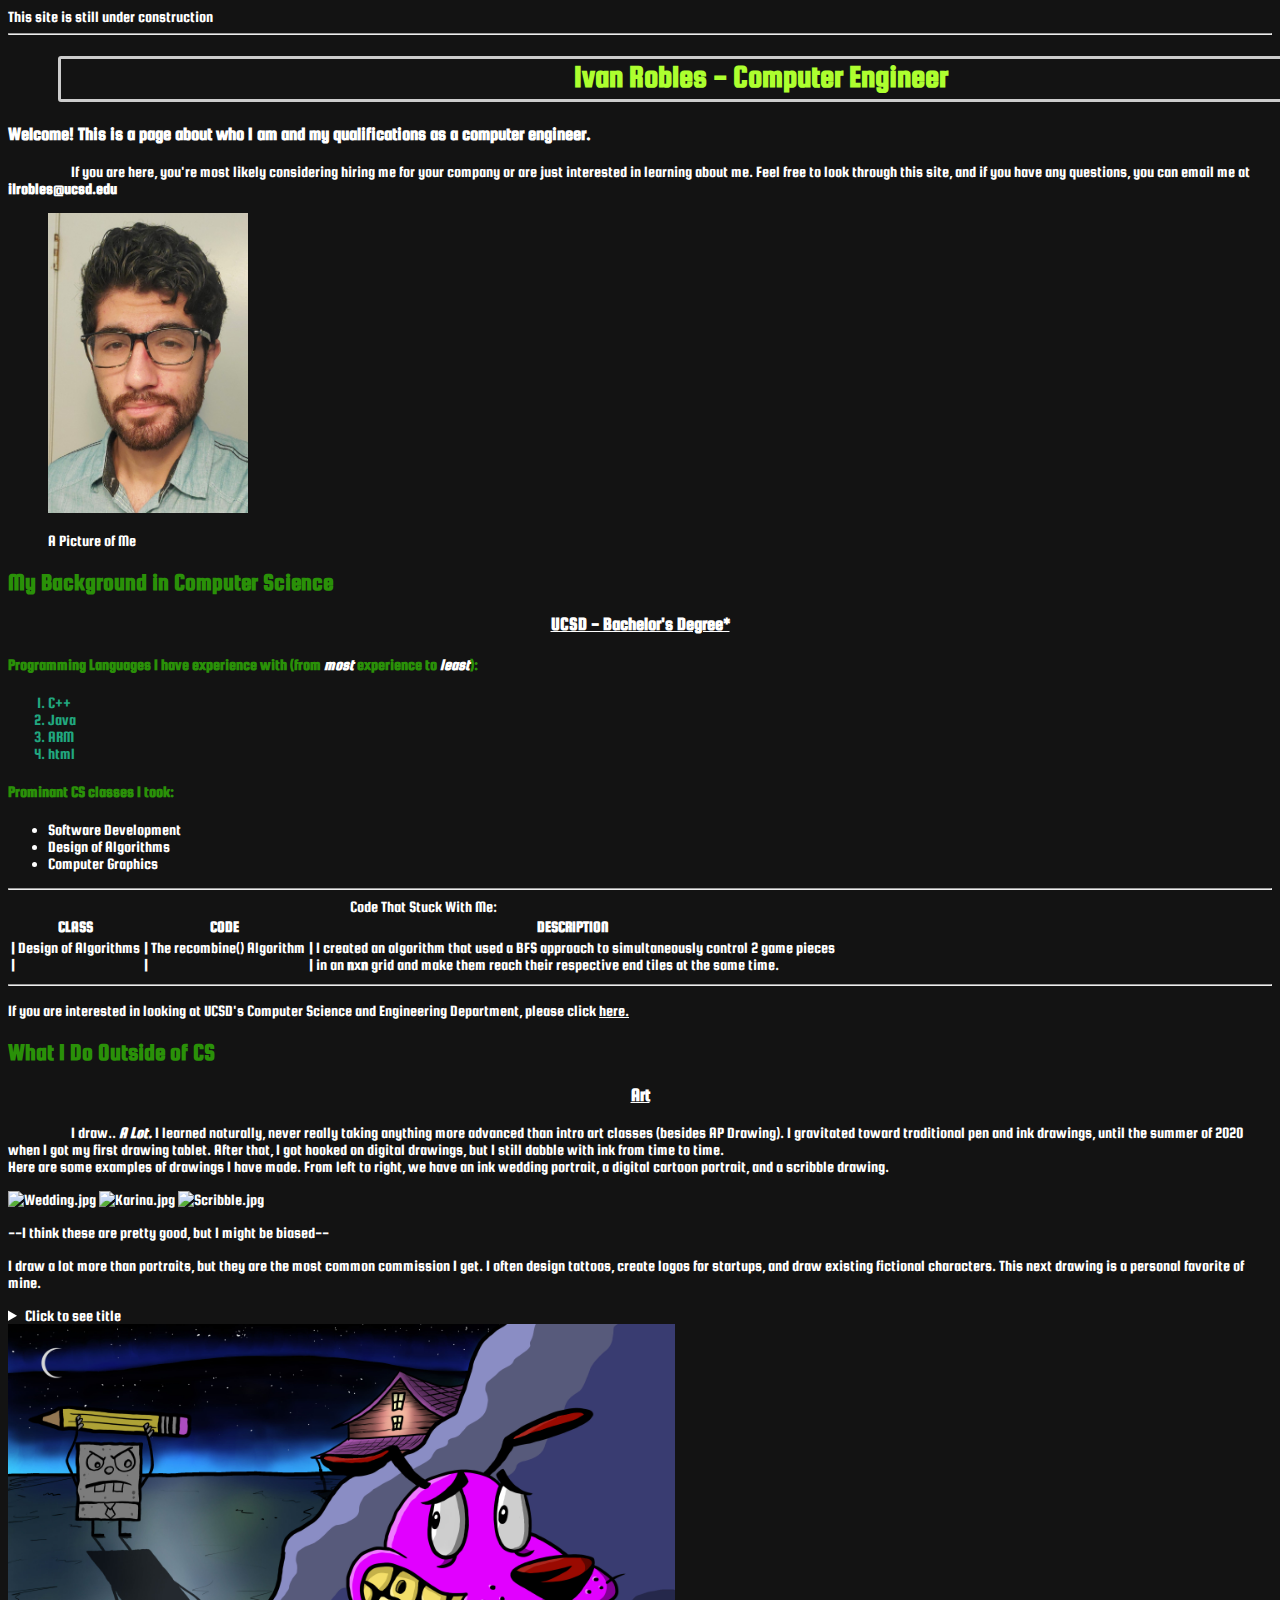
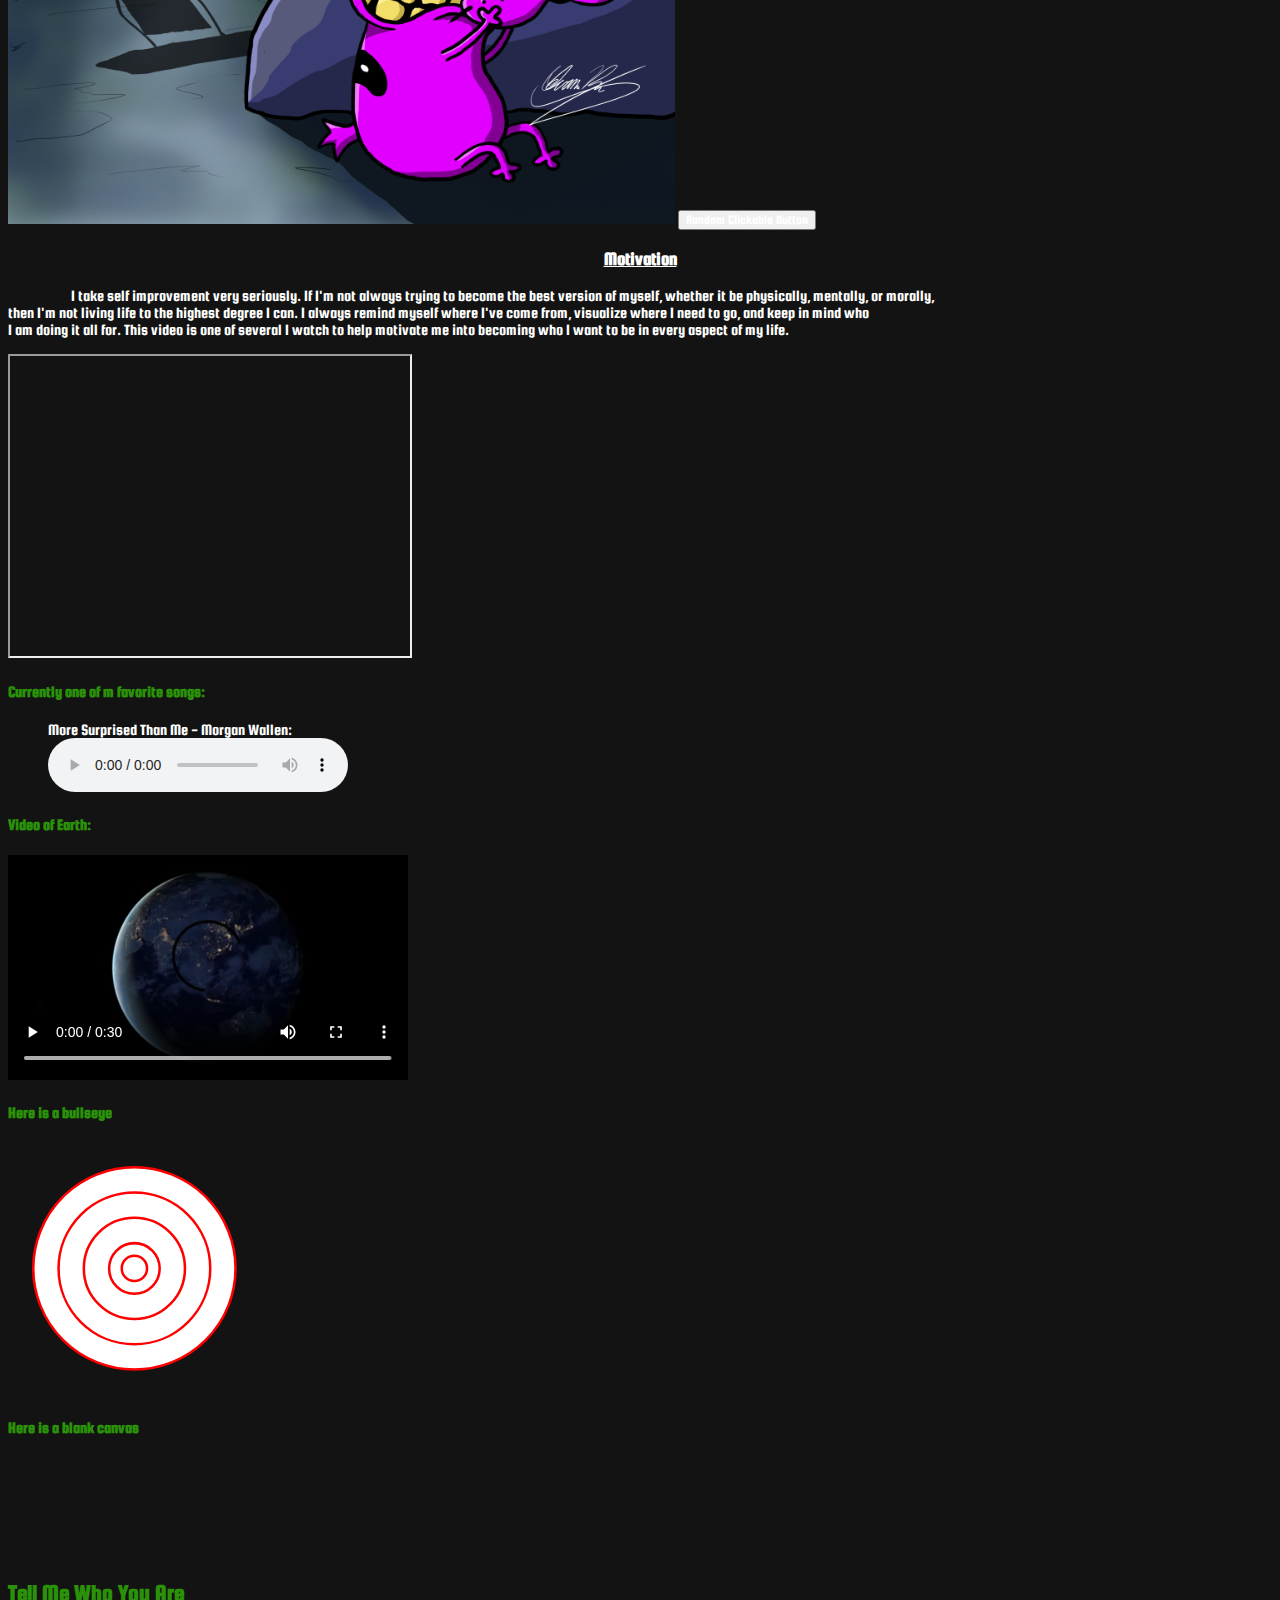
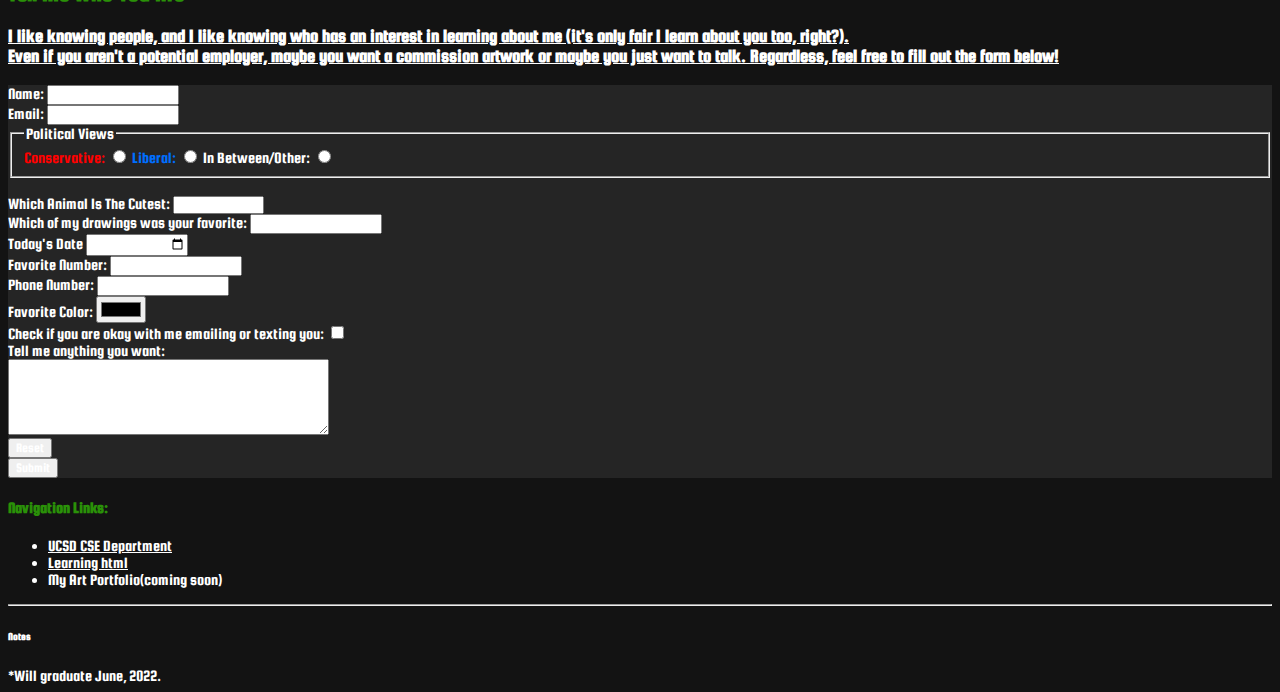
==== commit 2c5e29c4: "H/W and Text" ====
--- a/index.html
+++ b/index.html
@@ -14,6 +14,8 @@
             h1 {
                 color: greenyellow; 
                 margin-left: 50px;
+                height: 40px;
+                width: 1400px;
                 border:3px solid hsl(0,0%,80%);
                 border-radius: 3px;
             }
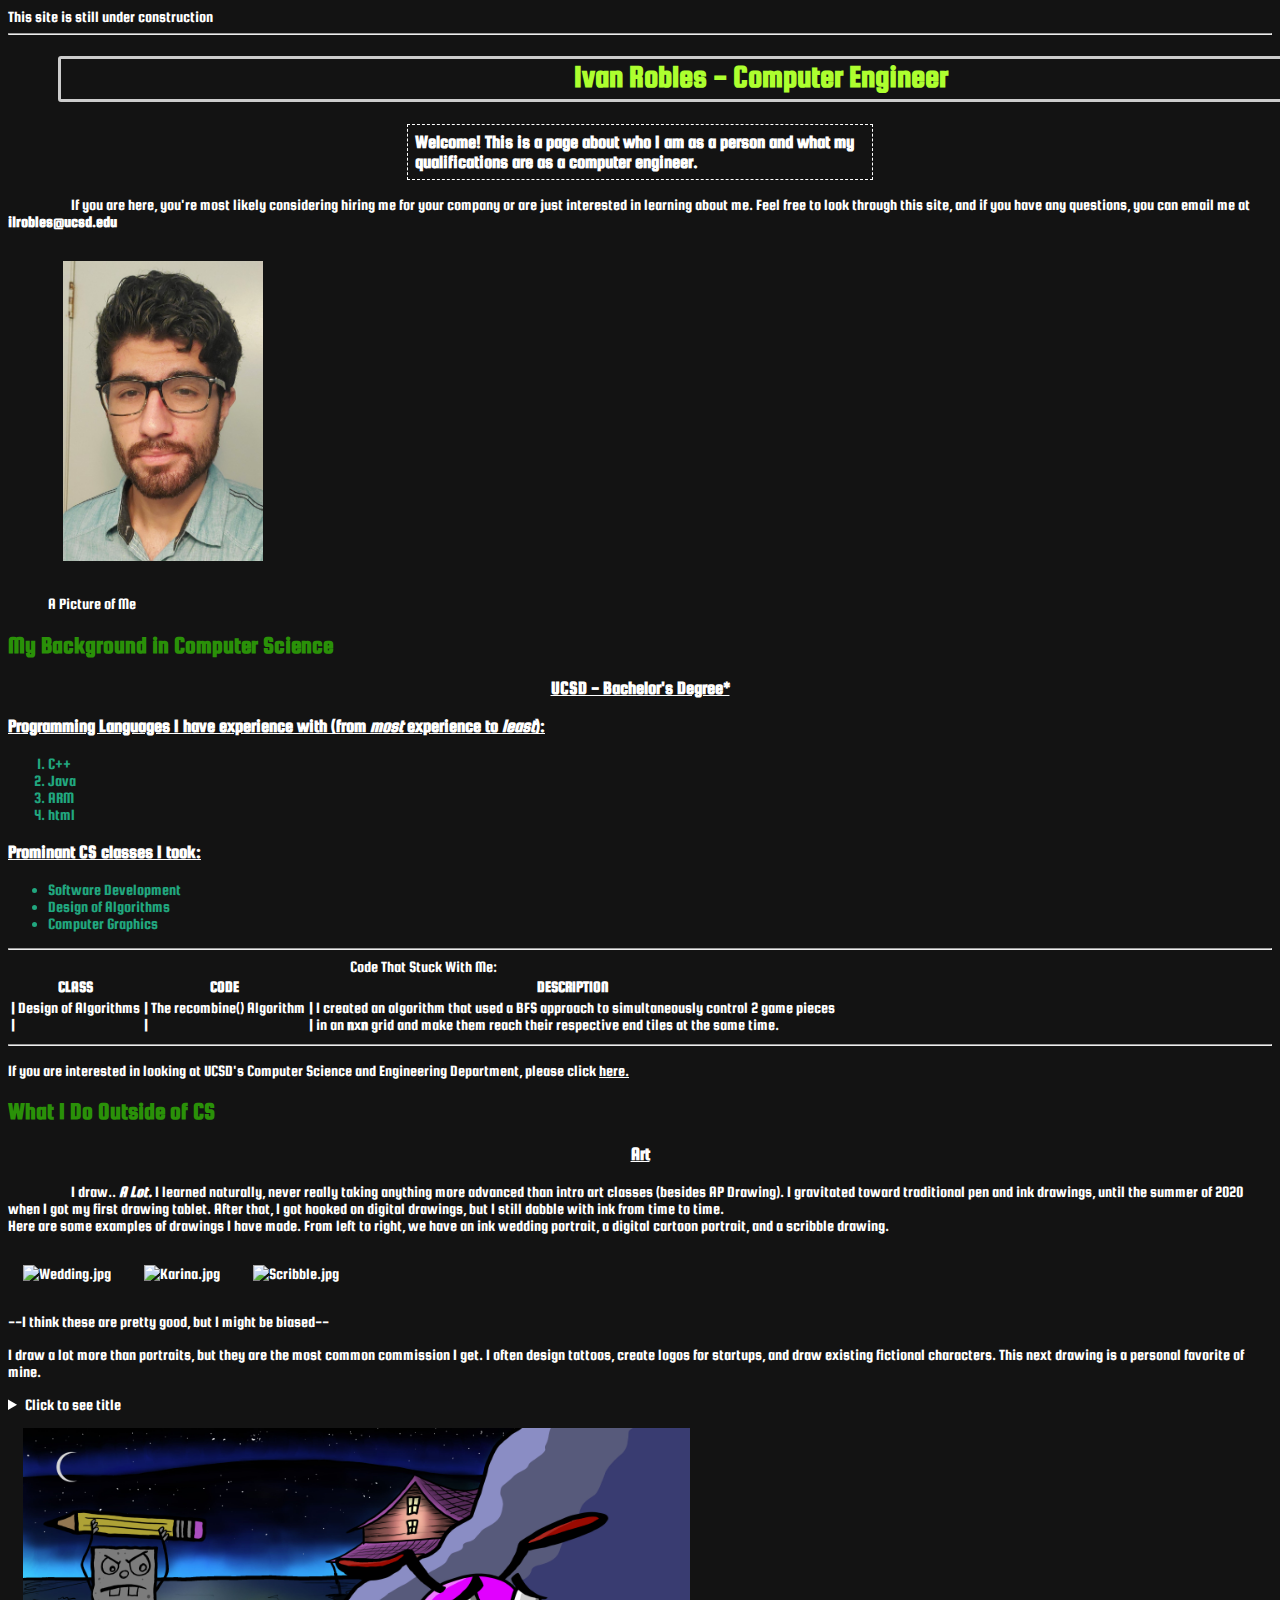
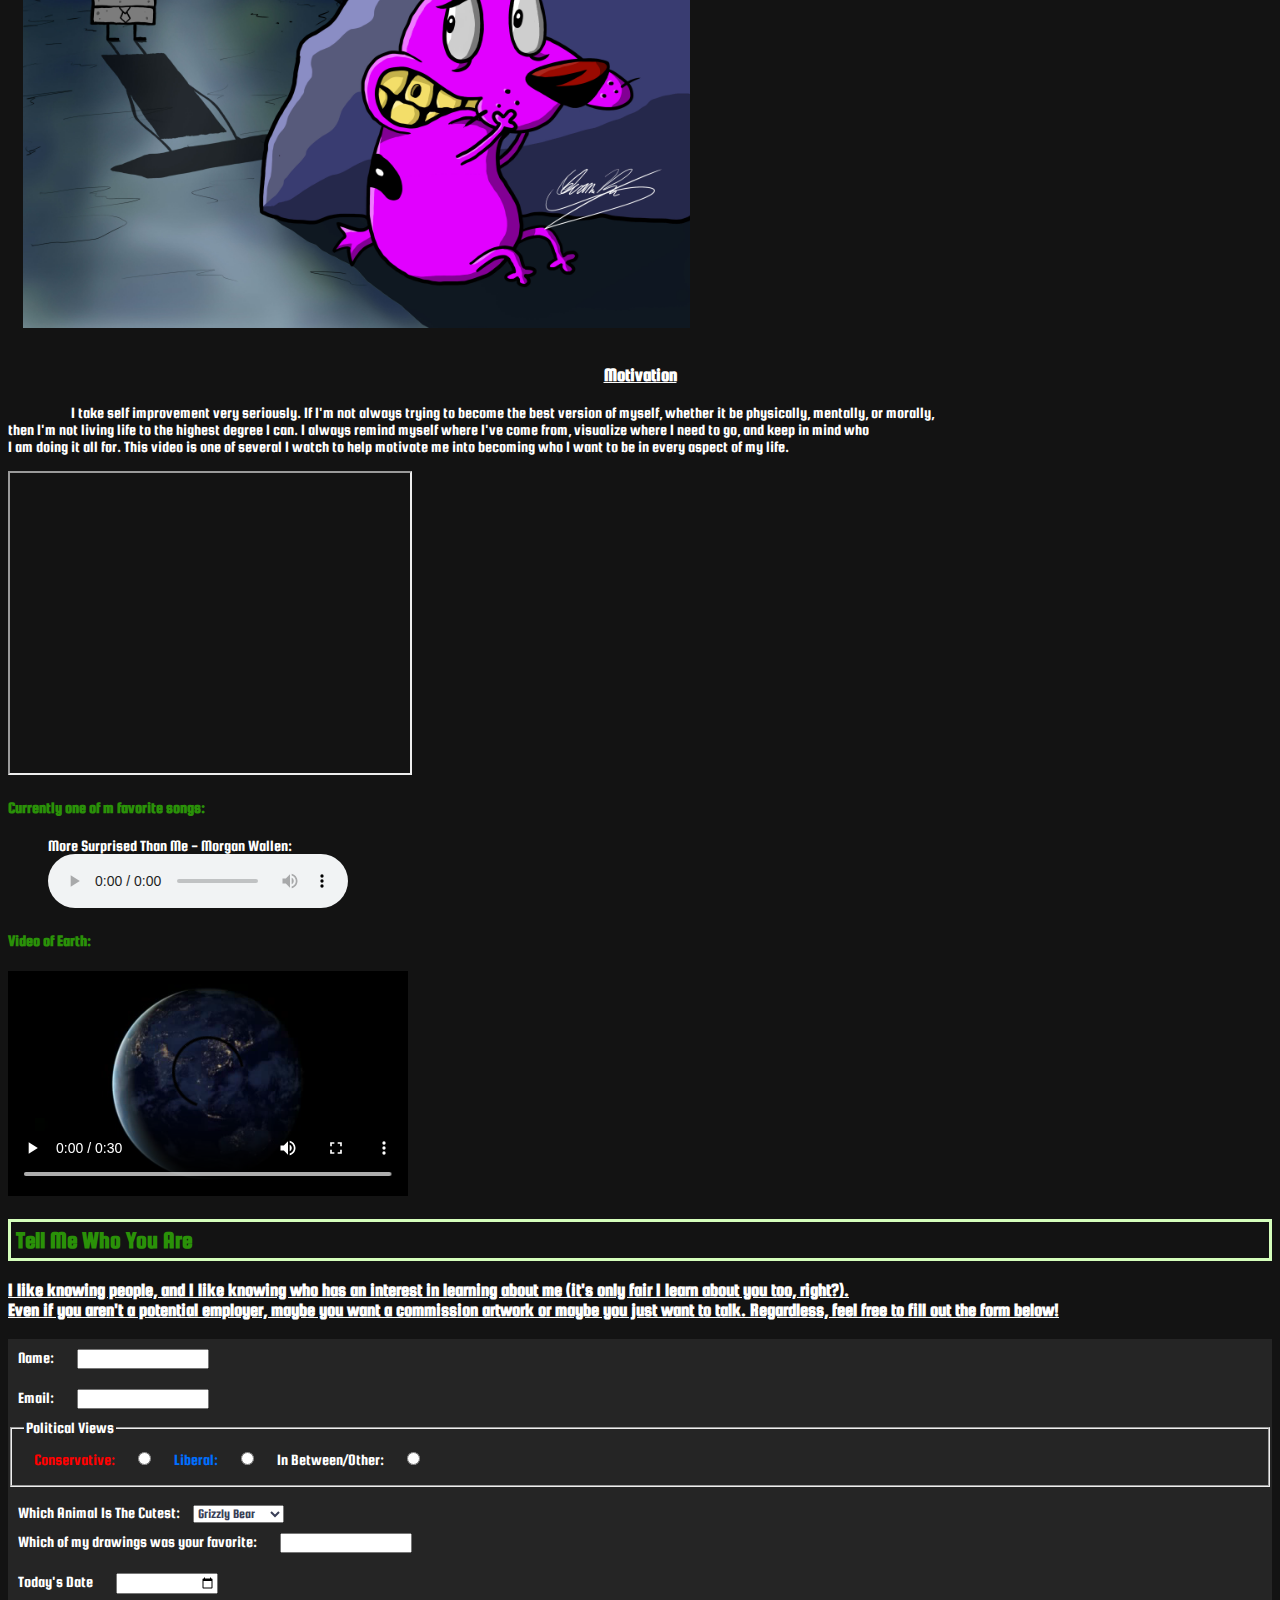
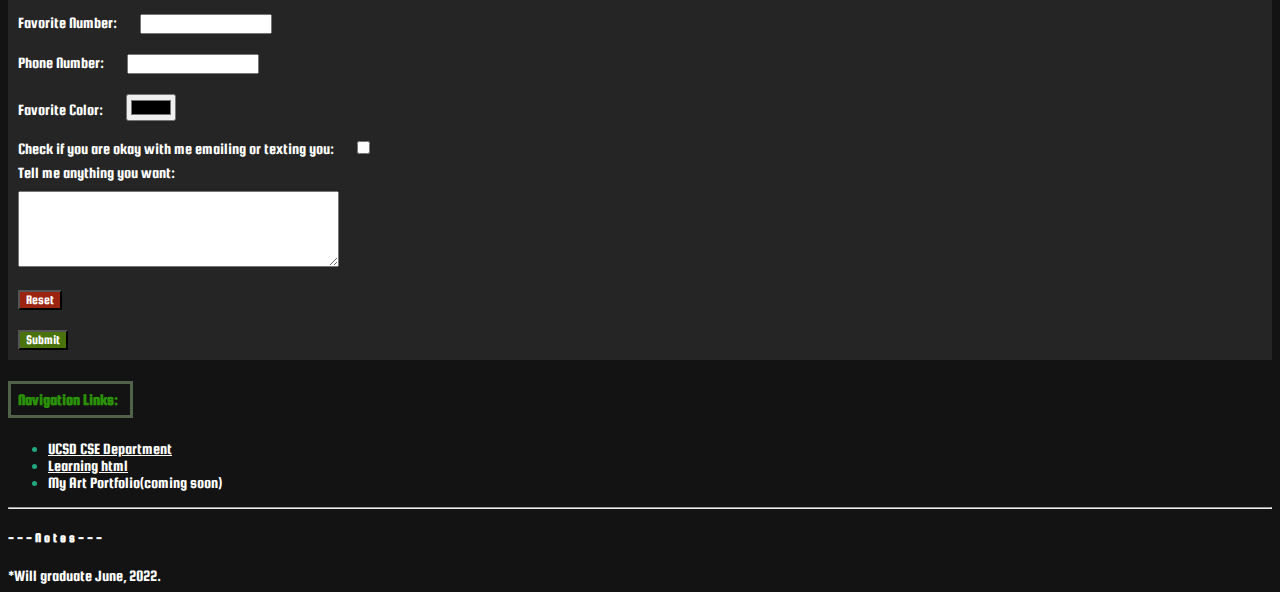
==== commit e2a254ad: "Finished Box Model" ====
--- a/index.html
+++ b/index.html
@@ -27,7 +27,7 @@
             }
         </style>
         <h1 style="text-align:center;">Ivan Robles - Computer Engineer</h1>
-        <h3>Welcome! This is a page about who I am and my qualifications as a computer engineer. </h3>
+        <h3 class="greet">Welcome! This is a page about who I am as a person and what my qualifications are as a computer engineer. </h3>
         <p>If you are here, you're most likely considering hiring me for your company or are just interested in learning about me.
             Feel free to look through this site, and if you have any questions, you can email me at <strong>i1robles@ucsd.edu</strong></p>
             
@@ -38,14 +38,14 @@
         <section>
             <h2>My Background in Computer Science</h2>
             <h3 class="center">UCSD - Bachelor's Degree*</h3>
-                <h4>Programming Languages I have experience with (from <em>most</em> experience to <em>least</em>):</h4>
+                <h3>Programming Languages I have experience with (from <em>most</em> experience to <em>least</em>):</h4>
                 <ol>
                     <li>C++</li>
                     <li>Java</li>
                     <li>ARM</li>
                     <li>html</li>  
                 </ol>
-                <h4>Prominant CS classes I took:</h4>
+                <h3>Prominant CS classes I took:</h4>
                 <ul>
                     <li>Software Development</li>
                     <li>Design of Algorithms</li>
@@ -109,9 +109,6 @@
                 <source srcset="Courage.jpg">
                 <img src="Thor.jpg" height="500" alt="Favorite-Drawing" />
             </picture>
-            <button class="random" type="button">
-                Random Clickable Button
-            </button>
 
 
             <h3 class="center">Motivation</h3>
@@ -135,21 +132,9 @@
                 </video>
 
         </section>
-        <h4>Here is a bullseye</h4>
-        <svg viewBox="0 0 500 100" stroke="red" fill="white">
-            <circle cx="50" cy="50" r="40" />
-            <circle cx="50" cy="50" r="30" />
-            <circle cx="50" cy="50" r="20" />
-            <circle cx="50" cy="50" r="10" />
-            <circle cx="50" cy="50" r="5" />
-        </svg>
-        
-        <h4>Here is a blank canvas</h4>
-        <canvas width="100" height="100">
-        </canvas>
-
-        <section>
-            <h2>Tell Me Who You Are</h2>
+
+        <section>
+            <h2 class="boxed">Tell Me Who You Are</h2>
             <h3>I like knowing people, and I like knowing who has an interest in learning about me (it's only fair I learn about
                 you too, right?). <br> Even if you aren't a potential employer, maybe you want a commission artwork or maybe you
                 just want to talk. Regardless, feel free to fill out the form below!</h4>
@@ -223,14 +208,14 @@
                     <textarea id="comment" name="story"
                             rows="5" cols="50">Type Here...</textarea>
                 <br>
-                    <input type="reset" value="Reset">
-                <br>
-                    <input type="submit" value="Submit">
+                    <input style="background-color:rgb(156, 37, 18);" type="reset" value="Reset">
+                <br>
+                    <input style="background-color:rgb(74, 114, 13);" type="submit" value="Submit">
                 </form>
             </div>
         </section>
         <section>
-            <h4>Navigation Links:</h4>
+            <h4 class="boxed2">Navigation Links:</h4>
             <nav class="externalLinks">
                 <ul>
                     <li class="externalLinks"><a href="https://cse.ucsd.edu/">UCSD CSE Department</a></li>
@@ -241,7 +226,7 @@
             </nav>
         </section>
         <hr>
-        <h6>Notes</h6>
+        <h5>- - - N o t e s - - -</h6>
         <footer>*Will graduate June, 2022.</footer>
     </body>
 </html>--- a/myStyleSheet.css
+++ b/myStyleSheet.css
@@ -14,6 +14,12 @@
 ol li {
     color: rgb(33, 167, 127);
 }
+ul li {
+    color: rgb(33, 167, 127);
+}
+nav {
+    color: rgb(33, 167, 127);
+}
 
 h3 + p {
     text-indent: 5%;
@@ -22,3 +28,36 @@
 h2 ~ h3 {
     text-decoration: underline;
 }
+
+img {
+    margin-top: 15px;
+    margin-bottom: 15px;
+    margin-right: 15px;
+    margin-left: 15px;
+  }
+label, input, textarea {
+  margin: 10px 10px 10px 10px
+}
+#animal, #drawings, optgroup, option, datalist{
+    color: rgb(58, 63, 87);
+}
+
+.boxed {
+    border:3px solid rgb(213, 255, 188);
+    padding-top: 5px;
+    padding-right: 5px;
+    padding-bottom: 5px;
+    padding-left: 5px;
+}
+
+.boxed2 {
+    border:3px solid rgb(82, 97, 73);
+    padding: 7px 7px 7px 7px;
+    width: 105px;
+}
+.greet{
+    margin: auto;
+    width: 450px;
+    padding: 7px 7px 7px 7px;
+    border:1px dashed rgb(255, 255, 255);
+}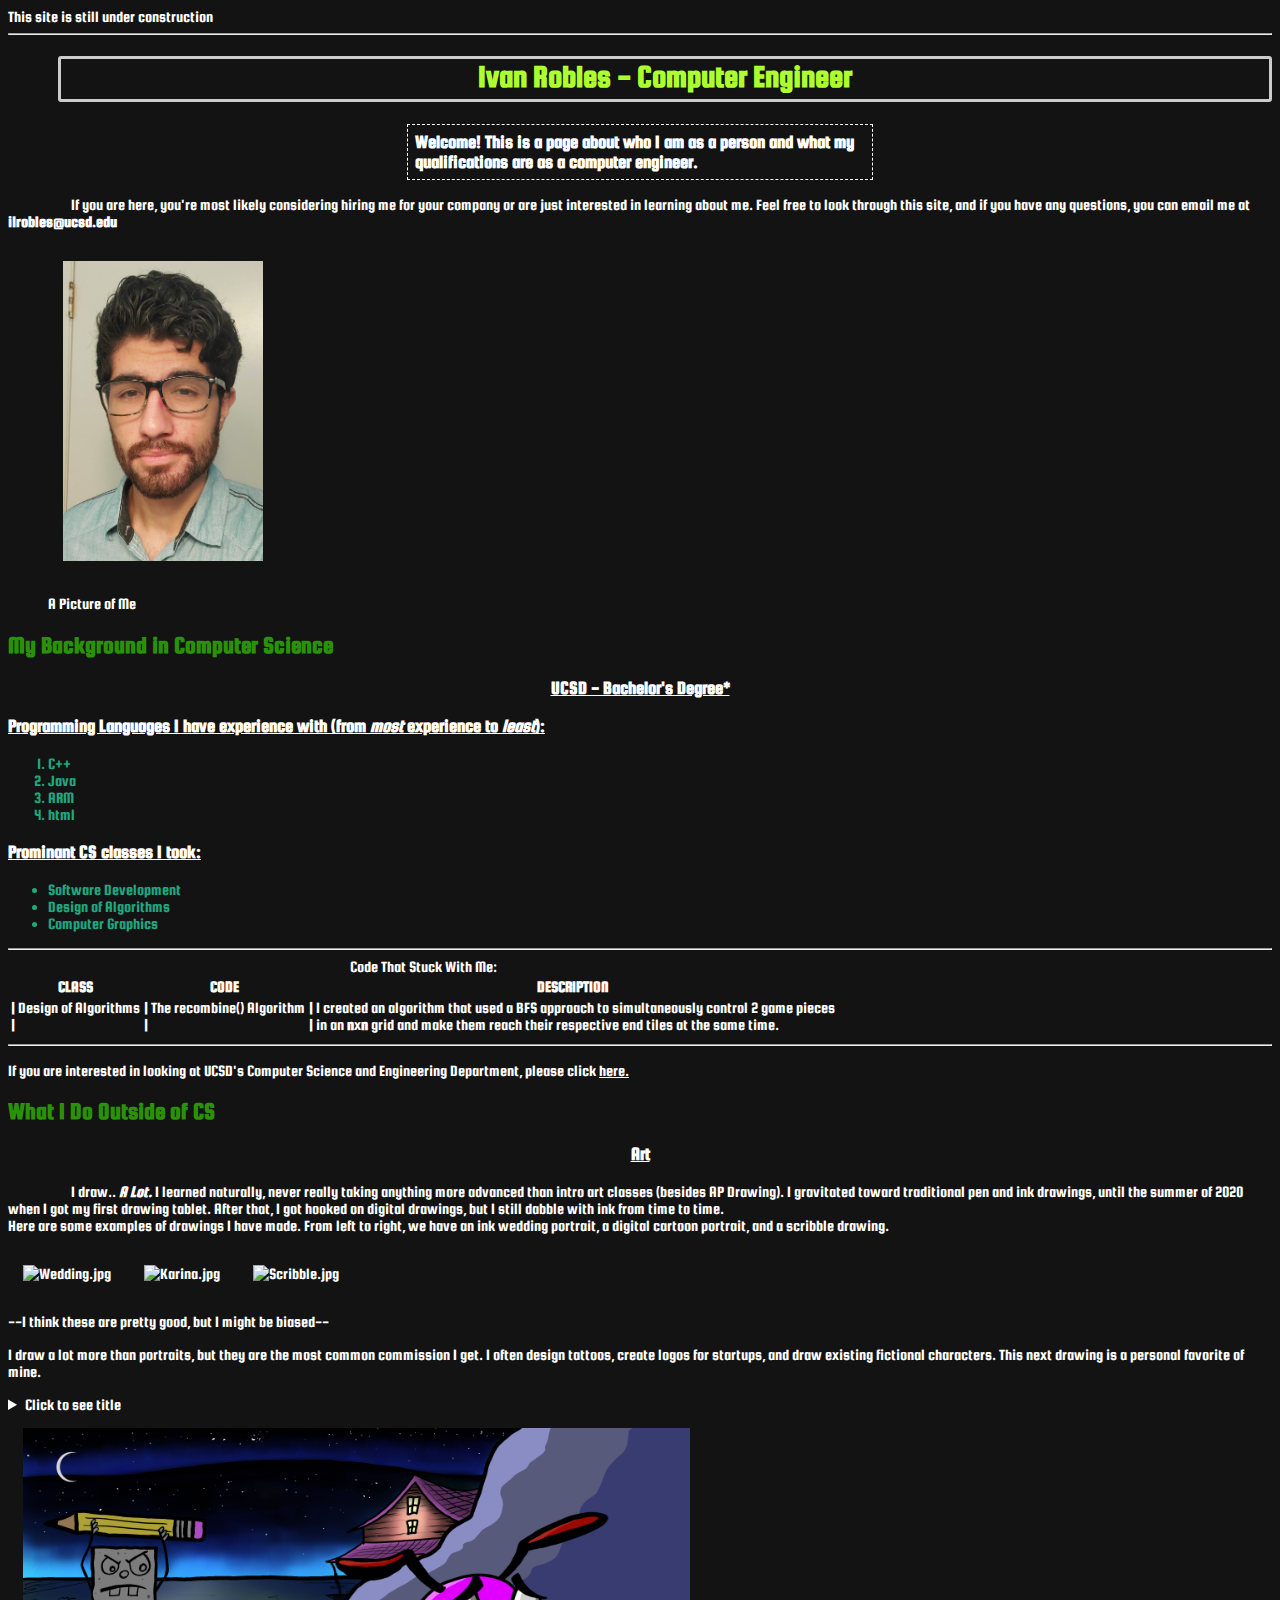
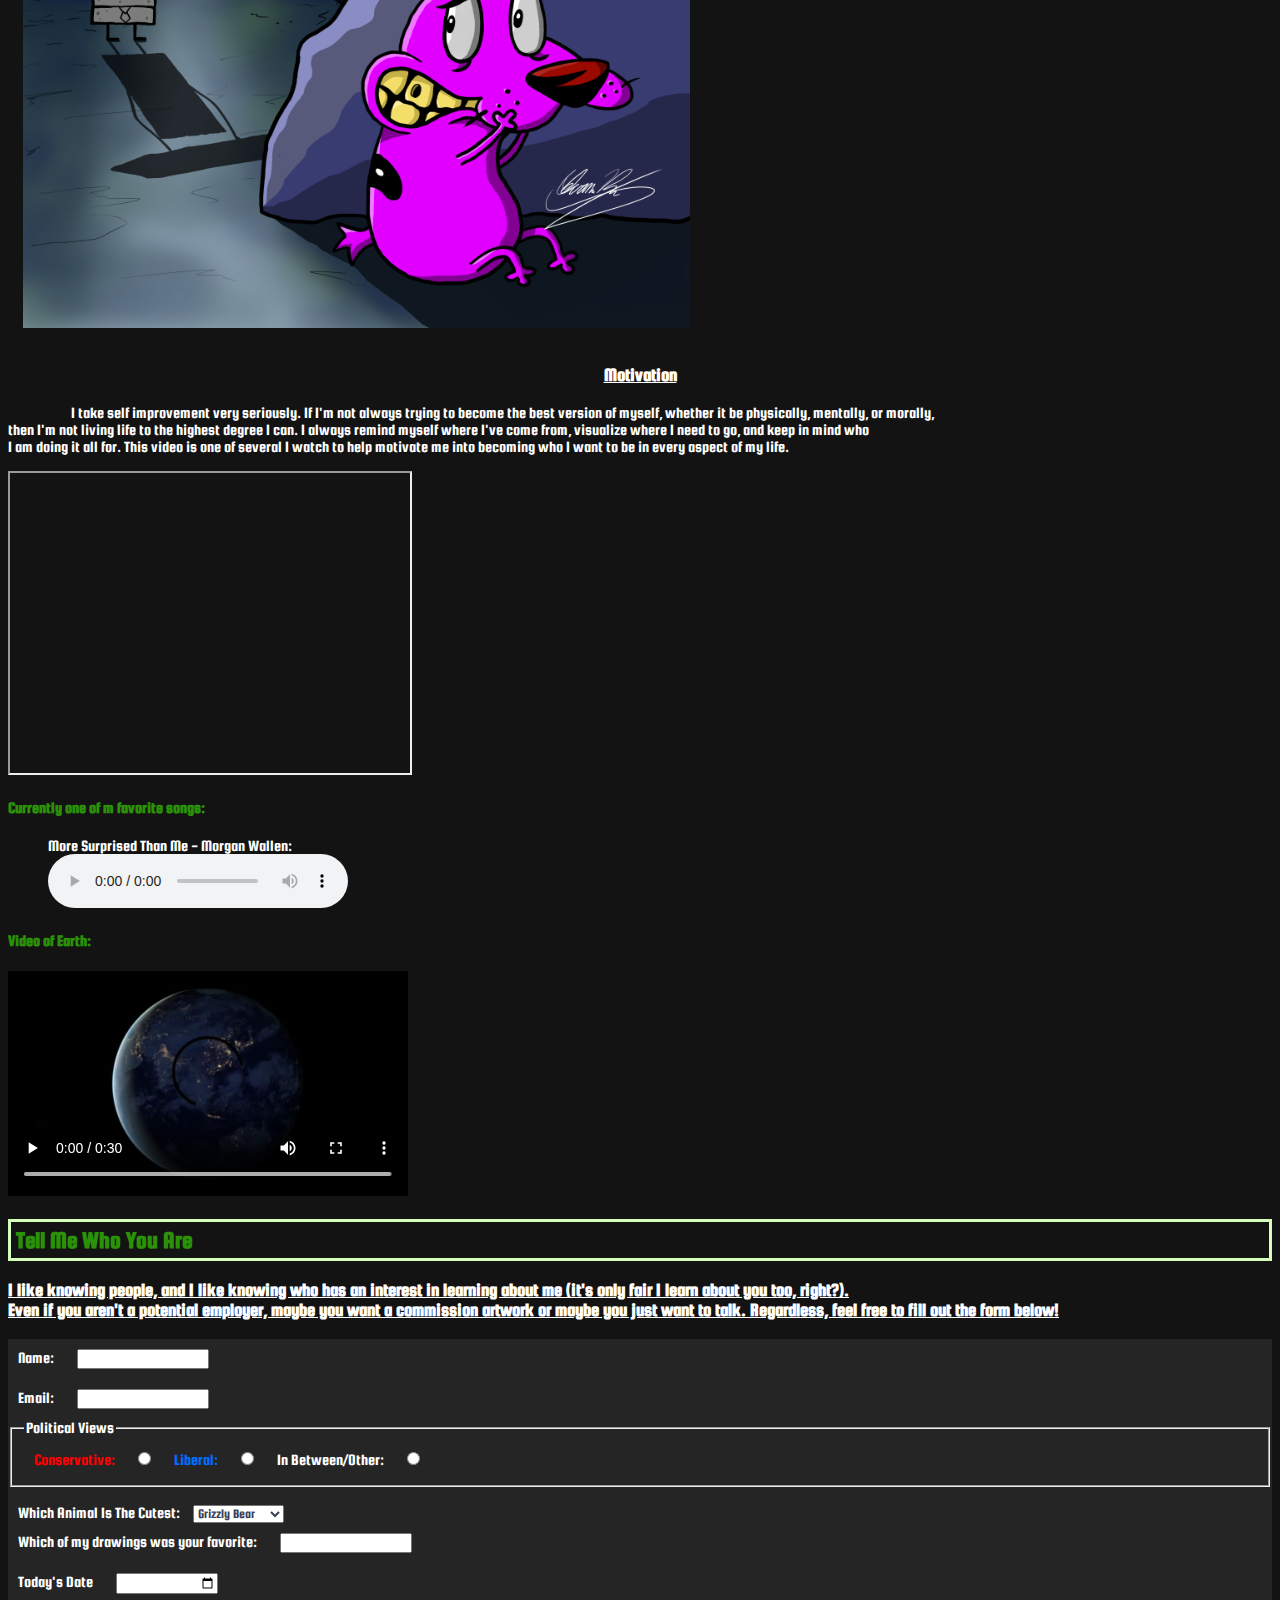
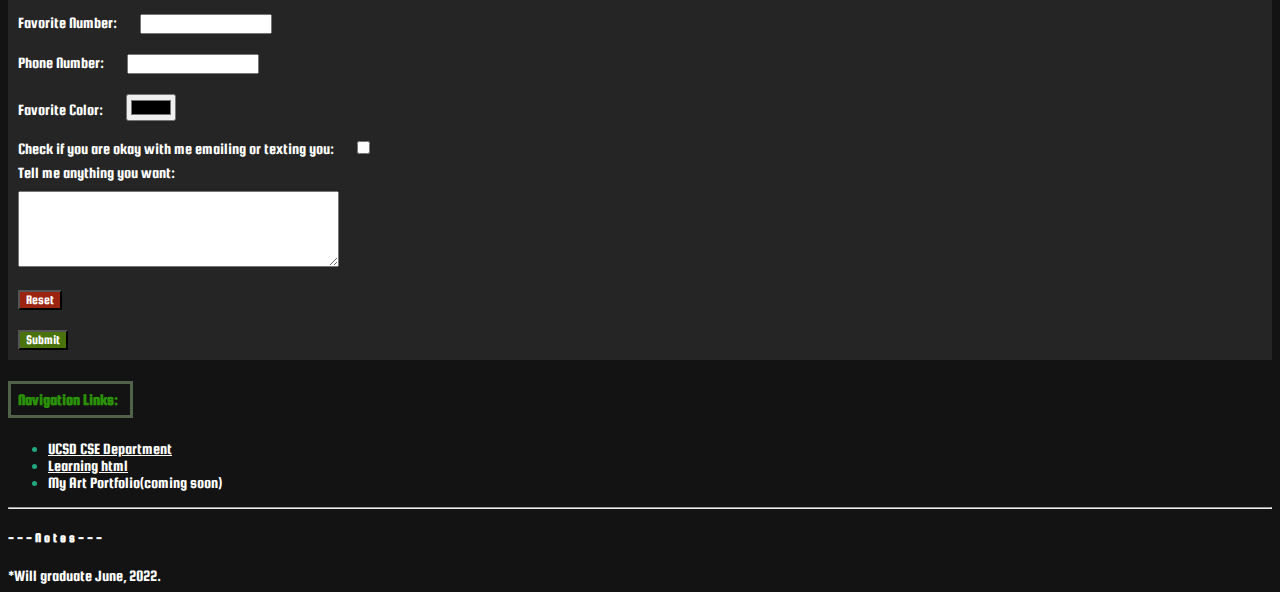
==== commit 7cb3ce11: "Min/max width" ====
--- a/index.html
+++ b/index.html
@@ -15,7 +15,8 @@
                 color: greenyellow; 
                 margin-left: 50px;
                 height: 40px;
-                width: 1400px;
+                max-width: 1400px;
+                min-width: 500px;
                 border:3px solid hsl(0,0%,80%);
                 border-radius: 3px;
             }
--- a/myStyleSheet.css
+++ b/myStyleSheet.css
@@ -57,7 +57,7 @@
 }
 .greet{
     margin: auto;
-    width: 450px;
+    max-width: 450px;
     padding: 7px 7px 7px 7px;
     border:1px dashed rgb(255, 255, 255);
 }